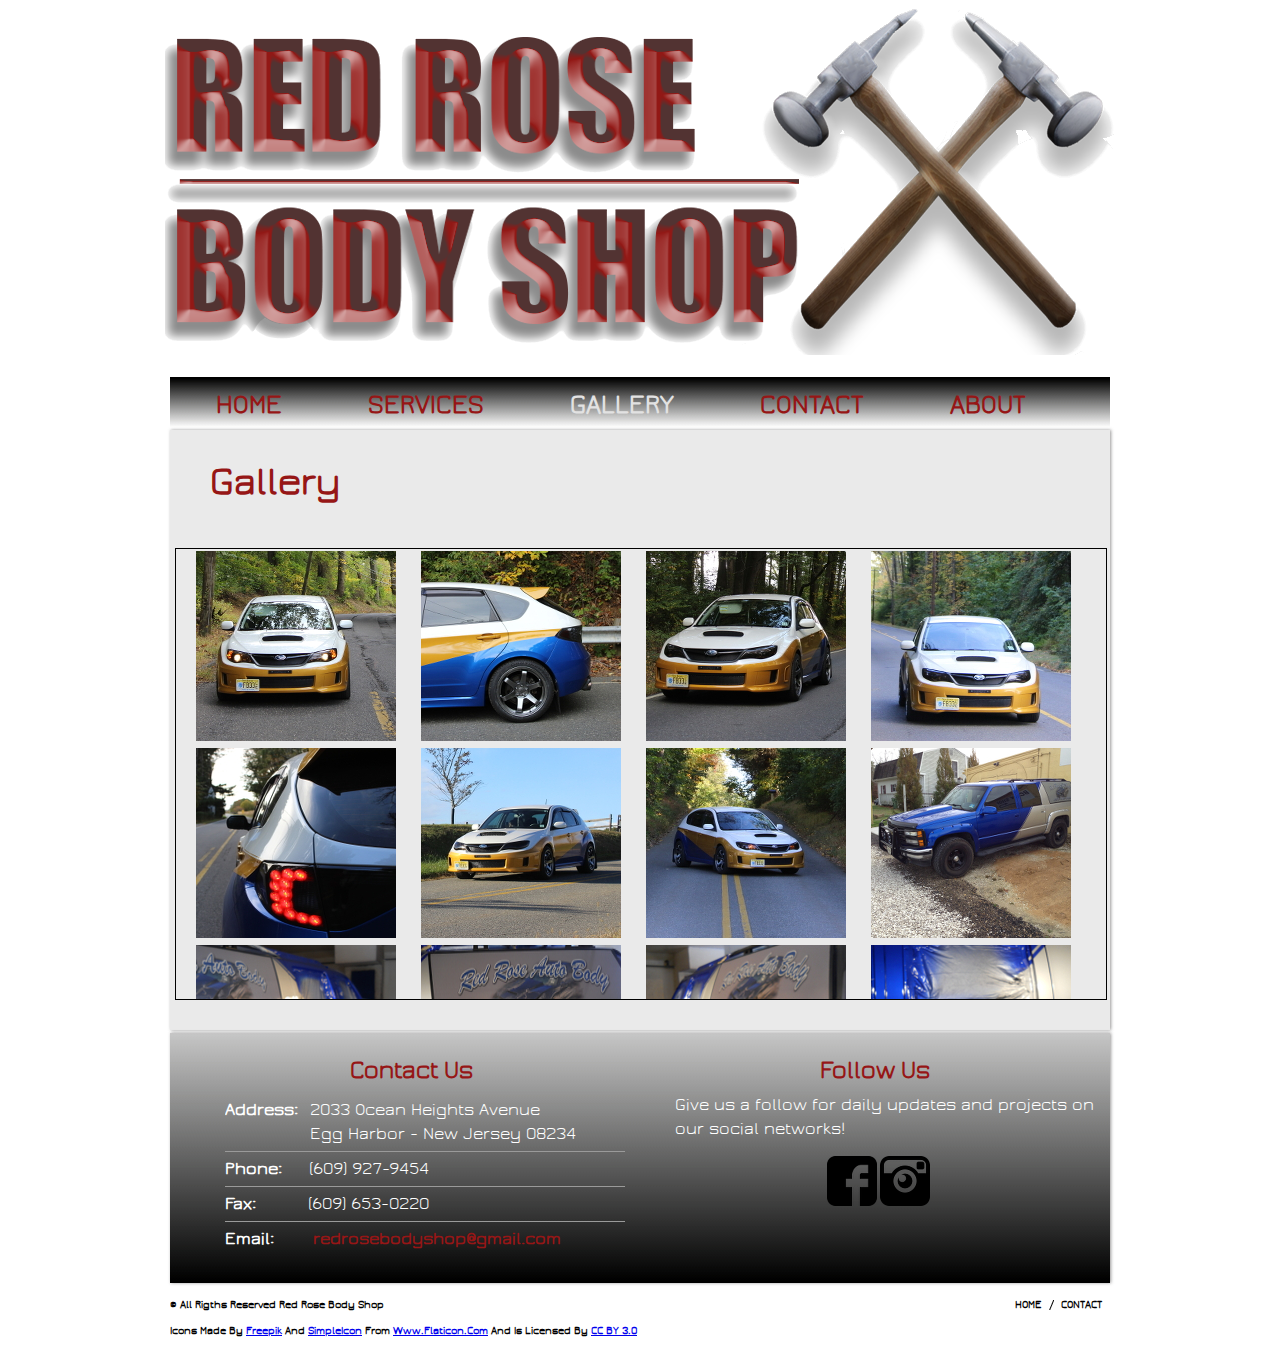
==== gallery.html @ 43d2616f "Initial commit" ====
<!DOCTYPE HTML>
<!--Website Template by freewebsitetemplates.com-->
<!--All code, images, contents that differs from original template is property of Red Rose Body Shop-->
<!--All fonts and icons in this website are used acording to license agreement detailed in footer.-->
<!--Acording license agreement published by freewebsitetemplates.com-->
<!--Copyrigth 2015 - Red Rose Body Shop-->
<html>
<head>
	<meta charset="UTF-8">
	<title>Gallery - Red Rose Body Shop</title>
	<link rel="icon" href="images/roseiconsmall.png" type="image/x-icon">
	<link rel="stylesheet" href="css/stylerrbs.css" type="text/css">
</head>
<body>
	<div id="header">
		<div><a href="index.html" class="logo"><img src="images/header.png" alt=""></a></div>
		<div class="navigation">
			<ul>
				<li><a href="index.html">home</a></li>
				<li>
					<a>services</a>
					<ul>
						<li><a href="spaintbodywork.html">Paint & Body Work</a></li>
						<li><a href="sunibodyframework.html">Uni Body Frame Work</a></li>
						<li><a href="sautorepair.html">Full Auto Repair</a></li>
						<li><a href="sundercoating.html">Undercoating</a></li>
					</ul>
				</li>
				<li class="selected"><a href="gallery.html">gallery</a></li>
				<li><a href="contact.html">contact</a></li>
				<li><a>about</a>
					<ul>
						<li><a href="about.html">about us</a></li>
						<li><a href="team.html">our team</a></li>
					</ul>
				</li>
			</ul>
		</div>
	</div>
	<div id="body">
		<div class="bodygal2"">
			<h1><a>Gallery</a></br></br></h1>
			<div class="gallerycontainer2">
				<a class="thumbnail2" href="#thumb"><img src="gallery/29s.jpg" width="200px" height="190px" border="1" /><span><img src="gallery/29b.jpg" /></span></a>
				<a class="thumbnail2" href="#thumb"><img src="gallery/30s.jpg" width="200px" height="190px" border="1" /><span><img src="gallery/30b.jpg" /></span></a>
				<a class="thumbnail2" href="#thumb"><img src="gallery/31s.jpg" width="200px" height="190px" border="1" /><span><img src="gallery/31b.jpg" /></span></a>
				<a class="thumbnail2" href="#thumb"><img src="gallery/32s.jpg" width="200px" height="190px" border="1" /><span><img src="gallery/32b.jpg" /></span></a>
				<a class="thumbnail2" href="#thumb"><img src="gallery/33s.jpg" width="200px" height="190px" border="1" /><span><img src="gallery/33b.jpg" /></span></a>
				<a class="thumbnail2" href="#thumb"><img src="gallery/34s.jpg" width="200px" height="190px" border="1" /><span><img src="gallery/34b.jpg" /></span></a>
				<a class="thumbnail2" href="#thumb"><img src="gallery/35s.jpg" width="200px" height="190px" border="1" /><span><img src="gallery/35b.jpg" /></span></a>
				<a class="thumbnail2" href="#thumb"><img src="gallery/36s.jpg" width="200px" height="190px" border="1" /><span><img src="gallery/36b.jpg" /></span></a>
				<a class="thumbnail2" href="#thumb"><img src="gallery/37s.jpg" width="200px" height="190px" border="1" /><span><img src="gallery/37b.jpg" /></span></a>
				<a class="thumbnail2" href="#thumb"><img src="gallery/38s.jpg" width="200px" height="190px" border="1" /><span><img src="gallery/38b.jpg" /></span></a>
				<a class="thumbnail2" href="#thumb"><img src="gallery/39s.jpg" width="200px" height="190px" border="1" /><span><img src="gallery/39b.jpg" /></span></a>
				<a class="thumbnail2" href="#thumb"><img src="gallery/40s.jpg" width="200px" height="190px" border="1" /><span><img src="gallery/40b.jpg" /></span></a>
				<a class="thumbnail2" href="#thumb"><img src="gallery/42s.jpg" width="200px" height="190px" border="1" /><span><img src="gallery/42b.jpg" /></span></a>
				<a class="thumbnail2" href="#thumb"><img src="gallery/43s.jpg" width="200px" height="190px" border="1" /><span><img src="gallery/43b.jpg" /></span></a>
				<a class="thumbnail2" href="#thumb"><img src="gallery/44s.jpg" width="200px" height="190px" border="1" /><span><img src="gallery/44b.jpg" /></span></a>
				<a class="thumbnail2" href="#thumb"><img src="gallery/45s.jpg" width="200px" height="190px" border="1" /><span><img src="gallery/45b.jpg" /></span></a>
				<a class="thumbnail2" href="#thumb"><img src="gallery/46s.jpg" width="200px" height="190px" border="1" /><span><img src="gallery/46b.jpg" /></span></a>
				<a class="thumbnail2" href="#thumb"><img src="gallery/47s.jpg" width="200px" height="190px" border="1" /><span><img src="gallery/47b.jpg" /></span></a>
				<a class="thumbnail2" href="#thumb"><img src="gallery/48s.jpg" width="200px" height="190px" border="1" /><span><img src="gallery/48b.jpg" /></span></a>
				<a class="thumbnail2" href="#thumb"><img src="gallery/49s.jpg" width="200px" height="190px" border="1" /><span><img src="gallery/49b.jpg" /></span></a>
				<a class="thumbnail2" href="#thumb"><img src="gallery/1s.jpg" width="200px" height="190px" border="1" /><span><img src="gallery/1b.jpg" /></span></a>
				<a class="thumbnail2" href="#thumb"><img src="gallery/2s.jpg" width="200px" height="190px" border="1" /><span><img src="gallery/2b.jpg" /></span></a>
				<a class="thumbnail2" href="#thumb"><img src="gallery/3s.jpg" width="200px" height="190px" border="1" /><span><img src="gallery/3b.jpg" /></span></a>
				<a class="thumbnail2" href="#thumb"><img src="gallery/4s.jpg" width="200px" height="190px" border="1" /><span><img src="gallery/4b.jpg" /></span></a>
				<a class="thumbnail2" href="#thumb"><img src="gallery/5s.jpg" width="200px" height="190px" border="1" /><span><img src="gallery/5b.jpg" /></span></a>
				<a class="thumbnail2" href="#thumb"><img src="gallery/6s.jpg" width="200px" height="190px" border="1" /><span><img src="gallery/6b.jpg" /></span></a>
				<a class="thumbnail2" href="#thumb"><img src="gallery/7s.jpg" width="200px" height="190px" border="1" /><span><img src="gallery/7b.jpg" /></span></a>
				<a class="thumbnail2" href="#thumb"><img src="gallery/8s.jpg" width="200px" height="190px" border="1" /><span><img src="gallery/8b.jpg" /></span></a>
				<a class="thumbnail2" href="#thumb"><img src="gallery/9s.jpg" width="200px" height="190px" border="1" /><span><img src="gallery/9b.jpg" /></span></a>
				<a class="thumbnail2" href="#thumb"><img src="gallery/10s.jpg" width="200px" height="190px" border="1" /><span><img src="gallery/10b.jpg" /></span></a>
				<a class="thumbnail2" href="#thumb"><img src="gallery/11s.jpg" width="200px" height="190px" border="1" /><span><img src="gallery/11b.jpg" /></span></a>
				<a class="thumbnail2" href="#thumb"><img src="gallery/12s.jpg" width="200px" height="190px" border="1" /><span><img src="gallery/12b.jpg" /></span></a>
				<a class="thumbnail2" href="#thumb"><img src="gallery/13s.jpg" width="200px" height="190px" border="1" /><span><img src="gallery/13b.jpg" /></span></a>
				<a class="thumbnail2" href="#thumb"><img src="gallery/14s.jpg" width="200px" height="190px" border="1" /><span><img src="gallery/14b.jpg" /></span></a>
				<a class="thumbnail2" href="#thumb"><img src="gallery/15s.jpg" width="200px" height="190px" border="1" /><span><img src="gallery/15b.jpg" /></span></a>
				<a class="thumbnail2" href="#thumb"><img src="gallery/16s.jpg" width="200px" height="190px" border="1" /><span><img src="gallery/16b.jpg" /></span></a>
				<a class="thumbnail2" href="#thumb"><img src="gallery/17s.jpg" width="200px" height="190px" border="1" /><span><img src="gallery/17b.jpg" /></span></a>
				<a class="thumbnail2" href="#thumb"><img src="gallery/18s.jpg" width="200px" height="190px" border="1" /><span><img src="gallery/18b.jpg" /></span></a>
				<a class="thumbnail2" href="#thumb"><img src="gallery/19s.jpg" width="200px" height="190px" border="1" /><span><img src="gallery/19b.jpg" /></span></a>
				<a class="thumbnail2" href="#thumb"><img src="gallery/20s.jpg" width="200px" height="190px" border="1" /><span><img src="gallery/20b.jpg" /></span></a>
				<a class="thumbnail2" href="#thumb"><img src="gallery/21s.jpg" width="200px" height="190px" border="1" /><span><img src="gallery/21b.jpg" /></span></a>
				<a class="thumbnail2" href="#thumb"><img src="gallery/22s.jpg" width="200px" height="190px" border="1" /><span><img src="gallery/22b.jpg" /></span></a>
				<a class="thumbnail2" href="#thumb"><img src="gallery/23s.jpg" width="200px" height="190px" border="1" /><span><img src="gallery/23b.jpg" /></span></a>
				<a class="thumbnail2" href="#thumb"><img src="gallery/24s.jpg" width="200px" height="190px" border="1" /><span><img src="gallery/24b.jpg" /></span></a>
				<a class="thumbnail2" href="#thumb"><img src="gallery/25s.jpg" width="200px" height="190px" border="1" /><span><img src="gallery/25b.jpg" /></span></a>
				<a class="thumbnail2" href="#thumb"><img src="gallery/26s.jpg" width="200px" height="190px" border="1" /><span><img src="gallery/26b.jpg" /></span></a>
				<a class="thumbnail2" href="#thumb"><img src="gallery/27s.jpg" width="200px" height="190px" border="1" /><span><img src="gallery/27b.jpg" /></span></a>
				<a class="thumbnail2" href="#thumb"><img src="gallery/28s.jpg" width="200px" height="190px" border="1" /><span><img src="gallery/28b.jpg" /></span></a>
			</div>
		</div>
	</div>
	<div id="footer">
		<div>
			<div class="contact">
				<h3>Contact Us</h3>
				<ul>
					<li><b>address:</b><span>2033 Ocean Heights Avenue</span><span>Egg Harbor - New Jersey 08234</span></li>
					<li><b>phone:</b><span style="padding-left:27px">(609) 927-9454</span></li>
					<li><b>fax:</b><span style="padding-left:52px">(609) 653-0220</span></li>
					<li><b>email:</b><span style="padding-left:34px"><a> redrosebodyshop@gmail.com</a></span></li>
				</ul>
			</div>
			<div class="connect">
				<h3>Follow Us</h3>
				<p>Give us a follow for daily updates and projects on our social networks!</p>
				<ul>
					<a href="https://www.facebook.com/pages/Red-Rose-Body-Shop/309899062452804" class="figure" target="blank"><img src="images/fbb.png" alt=""></a>
					<a href="https://www.instagram.com/redrosebodyshop/" class="figure" target="blank"><img src="images/inb.png" alt=""></a>
				</ul>
			</div>
		</div>
		<div class="section">
			<p>&copy; All rigths reserved Red Rose Body Shop</p>
			<ul>
				<li><a href="index.html">home</a></li>
				<li><a href="contact.html">contact</a></li>
			</ul>
			</br></br>
			<p>Icons made by <a href="http://www.freepik.com" title="Freepik" target="blank">Freepik</a> and <a href="http://www.flaticon.com/authors/simpleicon" title="SimpleIcon" target="blank">SimpleIcon</a> from <a href="http://www.flaticon.com" title="Flaticon" target="blank"> www.flaticon.com</a> and is licensed by <a href="http://creativecommons.org/licenses/by/3.0/" title="Creative Commons BY 3.0" target="blank"> CC BY 3.0</a></p>
		</div>
	</div>
</body>
</html>
---- css/stylerrbs.css ----
/* Website Template by freewebsitetemplates.com
All code, images, contents that differs from original template is property of Red Rose Body Shop
All fonts and icons in this website are used acording to license agreement detailed in footer.
Acording license agreement published by freewebsitetemplates.com
Copyrigth 2015 - Red Rose Body Shop*/

/*@font-face {
	font-family: 'Jura';
	src: url('../fonts/Jura/Jura-Medium.ttf') format('truetype');
}*/
@font-face {
	font-family: 'Jura';
	src: url('../fonts/Jura/Jura-Regular.ttf') format('truetype');
}
body {
	background: url(../images/bgrrbs.jpg) repeat bottom left;
	font-family: 'Jura';
	font-size: 13px;
	font-weight: normal;
	line-height: 1;
	margin: 0;
	min-width: 960px;
	padding: 0;
}
#body .content .section .contact img{
	border: 1px solid #fff;
	padding: 5px;
}
#header {
	margin: 0;
	padding: 5px 0 1px;
}
#header div {
	margin: 0 auto;
	padding: 0;
	width: 960px;
}
#header div:first-child {
	padding: 0 0 22px 0;
	overflow: hidden;
}
#header div a.logo {
	display: block;
	float: left;
	margin: 0;
	padding: 0;
}
#header div a.logo img {
	border: 0;
	display: block;
	margin: 0px 0px 0px 5px;
}
#header div form {
	float: right;
	margin: 34px 10px 0 0;
	overflow: hidden;
	padding: 0;
}
#header div form input {
	background: url(../images/interface.png) no-repeat;
	border: 0;
	display: block;
	float: left;
	height: 24px;
	margin: 0;
	padding: 0;
}
#header div form #search {
	background-position: -228px -411px;
	line-height: 24px;
	padding: 0 0 0 10px;
	width: 208px;
}
#header div form #searchBtn {
	background-position: -446px -411px;
	cursor: pointer;
	width: 43px;
}
#header div form #searchBtn:hover {
	background-position: -492px -411px;
}
#header .navigation {
	width: 940px;
}
#header .navigation > ul:before, #header .navigation > ul:after {
	content: "";
	display: table;
}
#header .navigation > ul:after {
	clear: both;
}
#header .navigation > ul {
	background: url(../images/menutopbar.jpg) repeat-x bottom left;
	margin: 0;
	padding: 0;
}
#header .navigation > ul > li {
	display: block;
	float: left;
	list-style: none;
	margin: 0 40px 0 46px;
	position: relative;
	padding: 0;
}
#header .navigation > ul > li > a {
	color: #961616;
	display: block;
	font-family: 'Jura';
	font-size: 27px;
	font-weight: bold;
	height: 52px;
	line-height: 56px;
	/*margin: 0;
	padding: 0 25px 0 20px;*/
	text-align: center;
	text-transform: uppercase;
	text-decoration: none;
}
#header .navigation > ul > li.selected > a {
	font-family: 'Jura';
	color:#e2e2e2;
}
#header .navigation > ul > li > a:hover {
	color: #e2e2e2;
}
/*#header .navigation > ul > li.booking > a {
	color: #961616;
	font-family: 'Lato-Black';
}
#header .navigation > ul > li.booking > a:hover {
	color: #f3be4b;
}*/
#header .navigation ul ul {
	left: -99999px;
	margin: 0;
	padding: 0;
	position: absolute;
	top: 52px;
	z-index: 5;
}
#header .navigation > ul > li:hover ul {
	left: 0;
}
#header .navigation ul ul li {
	border-top: 1px solid #9A9A9A;
	display: block;
	list-style: none;
	margin: 0;
	padding: 0;
	width: 180px;
}
#header .navigation ul ul li:first-child {
	border: 0;
}
#header .navigation ul ul li a {
	background: #fff;
	color: #961616;
	display: block;
	height: 25px;
	font-family: 'Jura';
	font-size: 15px;
	font-weight: normal;
	line-height: 23px;
	margin: 0;
	padding: 0 14px;
	text-decoration: none;
	text-transform: capitalize;
}
#header .navigation ul ul li a:hover {
	background: #e9e9e9;
	color: #7a7a7a;
}
#body {
	min-height: 600px;
	margin: 0;
	padding: 0 0 1px;
}
/*Class created by Red Rose Body Shop*/
#bodyabout {
	min-height: 450px;
	margin: 0;
	padding: 0 0 1px;
}
/*Class created by Red Rose Body Shop Web Master*/
#body .imgfoot{
	padding: 0 0 0 203px;
	margin: 0 auto;
	box-shadow: 0px 30px 55px 0px rgba(52, 50, 50, 1);
	height: 30px;
}
/*Class created by Red Rose Body Shop Web Master*/
#body imgfoot img{
	padding: 0 0 0 0;
	margin: 0 0 0 0;
}
#body .header {
	-webkit-box-shadow: 1px 0px 3px rgba(52, 50, 50, 0.5);
	-moz-box-shadow: 1px 0px 3px rgba(52, 50, 50, 0.5);
	box-shadow: 1px 0px 3px rgba(52, 50, 50, 0.5);
	background: #fff;
	margin: 0 auto 0px;
	padding: 0;
	width: 940px;
}
#body .header ul {
	background: url(../images/headbar1.jpg) repeat-x bottom left;
	margin: 0;
	overflow: hidden;
	padding: 10px 0 15px 0;
}
#body .header ul li {
	float: left;
	list-style: none;
	margin: 0 0 0 20px;
	overflow: hidden;
	padding: 0;
	width: 300px;
}
#body .header ul li:first-child {
	margin: 0;
}
#body .header ul li .figure {
	display: block;
	float: left;
	margin: 2px 18px 0 7px;
	padding: 0;
}
#body .header ul li .figure:hover {
	opacity: 0.8;
}
#body .header ul li img {
	border: 0;
	display: block;
	margin: 0 95px;
	padding: 0;
}
#body .header ul li div {
	float: left;
	margin: 0;
	padding: 10px 10px 0 18px;
	width: 280px;
}
#body .header ul li div h3 {
	color: #ffffff;
	/*font-family: 'Lato-Light';*/
	font-family: 'Jura';
	font-size: 24px;
	font-weight: normal;
	margin: 0;
	padding: 0 0 14px;
	text-transform: capitalize;
}
#body .header ul li div h3 a {
	color: #961616;
	text-decoration: none;
	font-weight: bold;
}
#body .header ul li div h3 a:hover {
	color: #fff;
}
#body .header ul li div p {
	color: #fff;
	font-family: 'PT_Sans-Web-Regular';
	font-family: 'Jura';
	font-size: 16px;
	font-weight: normal;
	line-height: 24px;
	margin: 0;
	padding: 0;
}
#body .header ul li div p a {
	color: #7a7a7a;
	text-decoration: underline;
}
#body .header ul li div p a:hover {
	color: #4c4c4c;
}
#body .body {
	-webkit-box-shadow: 1px 0px 3px rgba(52, 50, 50, 0.5);
	-moz-box-shadow: 1px 0px 3px rgba(52, 50, 50, 0.5);
	box-shadow: 1px 0px 3px rgba(52, 50, 50, 0.5);
	background: #fff;
	margin: 0 auto 0px;
	overflow: hidden;
	padding: 0;
	width: 940px;
}
/*Class Created by Red Rose Body Shop Web Master*/
#body .bodygal {
	-webkit-box-shadow: 1px 0px 3px rgba(52, 50, 50, 0.5);
	-moz-box-shadow: 1px 0px 3px rgba(52, 50, 50, 0.5);
	box-shadow: 1px 0px 3px rgba(52, 50, 50, 0.5);
	background: rgba(216, 216, 216, 0.53);
	margin: 0 auto 1px;
	overflow: hidden;
	padding: 0;
	width: 940px;
	min-height: 600px;
	height: auto !important;
}
/*Class Created by Red Rose Body Shop Web Master*/
#body .bodygal2 {
	-webkit-box-shadow: 1px 0px 3px rgba(52, 50, 50, 0.5);
	-moz-box-shadow: 1px 0px 3px rgba(52, 50, 50, 0.5);
	box-shadow: 1px 0px 3px rgba(52, 50, 50, 0.5);
	background: rgba(216, 216, 216, 0.53);
	margin: 0 auto 1px;
	overflow: hidden;
	padding: 0;
	width: 940px;
	min-height: 600px;
	height: auto !important;
}
/*Class Created by Red Rose Body Shop Web Master*/
#body .bodygal3 {
	-webkit-box-shadow: 1px 0px 3px rgba(52, 50, 50, 0.5);
	-moz-box-shadow: 1px 0px 3px rgba(52, 50, 50, 0.5);
	box-shadow: 1px 0px 3px rgba(52, 50, 50, 0.5);
	background: rgba(216, 216, 216, 0.53);
	margin: 0 auto 1px;
	overflow: hidden;
	padding: 0;
	width: 940px;
	min-height: 600px;
	height: auto !important;
}
/*Class Created by Red Rose Body Shop Web Master*/
#body .bodygal div {
	margin: 20px 0 10px 140px;
	width: 800px;
	min-height: 215px;
}
/*Class Created by Red Rose Body Shop Web Master*/
#body .bodygal2 div {
	margin: 20px 5px 10px 5px;
	width: 930px;
	height: 450px;
	border: 1px solid #000;
	overflow-y: scroll;
}
/*Class Created by Red Rose Body Shop Web Master*/
#body .bodygal3 div {
	margin: 20px 0 10px 140px;
	width: 800px;
	min-height: 215px;
}
/*Class Created by Red Rose Body Shop Web Master*/
#body .bodygal h1{
	padding: 15px 80px 0 80px;
}
/*Class Created by Red Rose Body Shop Web Master*/
#body .bodygal2 h1{
	padding: 15px 40px 0 40px;
}
/*Class Created by Red Rose Body Shop Web Master*/
#body .bodygal3 h1{
	padding: 15px 80px 0 80px;
}
/*Class Created by Red Rose Body Shop Web Master*/
#body .bodygal h1 img{
	padding: 10px 0 0 45px;
}
/*Class Created by Red Rose Body Shop Web Master*/
#body .bodygal2 h1 img{
	padding: 10px 0 0 10px;
}
/*Class Created by Red Rose Body Shop Web Master*/
#body .bodygal3 h1 img{
	padding: 10px 0 0 80px;
}
/*Class Created by Red Rose Body Shop Web Master*/
#body .bodygal h1 a{
	font-family: 'Jura';
	font-size: 40px;
	color: #961616;
	font-weight: bold;
	text-transform: capitalize;
}
#body .bodygal2 h1 a{
	font-family: 'Jura';
	font-size: 40px;
	color: #961616;
	font-weight: bold;
	text-transform: capitalize;
}
/*Class Created by Red Rose Body Shop Web Master*/
#body .bodygal3 h1 a{
	font-family: 'Jura';
	font-size: 40px;
	color: #961616;
	font-weight: bold;
	text-transform: capitalize;
}
#body .bodygal h1 a1{
	/*font-family: 'Lato-Light';*/
	font-family: 'Jura';
	font-size: 20px;
	color: #961616;
	font-weight: bold;
	text-transform: capitalize;
}
/*Class Created by Red Rose Body Shop Web Master*/
#body .bodygal h1 span{
	font-family: 'Jura';
	font-size: 18px;
	color: #000000;
	font-weight: bold;
	line-height: 19px;
	margin: 0;
	padding: 0 0px;
}
/*Class Created by Red Rose Body Shop Web Master*/
#body .bodygal h1 span2{
	font-family: 'Jura';
	font-size: 30px;
	color: #000000;
	font-weight: normal;
	line-height: 0px;
	margin: 0;
	padding: 0 0 0 35px;
}
/*Class Created by Red Rose Body Shop Web Master*/
#body .bodygal3 h1 span{
	font-family: 'Jura';
	font-size: 18px;
	color: #000000;
	font-weight: bold;
	line-height: 19px;
	margin: 0;
	padding: 0 0px;
}
/*Class Created by Red Rose Body Shop Web Master*/
#body .bodygal3 h1 span2{
	font-family: 'Jura';
	font-size: 30px;
	color: #000000;
	font-weight: bold;
	line-height: 19px;
	margin: 0 0 0 30px;
	padding: 0 0 0 0;
}
/* Class Created by Red Rose Body Shop Web Master*/
#body .bodyvid {
	-webkit-box-shadow: 1px 0px 3px rgba(52, 50, 50, 0.5);
	-moz-box-shadow: 1px 0px 3px rgba(52, 50, 50, 0.5);
	box-shadow: 1px 0px 3px rgba(52, 50, 50, 0.5);
	background: rgba(216, 216, 216, 0.53);
	margin: 0 auto 1px;
	overflow: hidden;
	padding: 0;
	width: 940px;
	min-height: 598px;
}
/*Class Created by Red Rose Body Shop Web Master*/
#body .bodyvid div {
	margin: 25px 10px 0 69px;
	padding: 0 0 0 0;
	width: 940px;
}
/*Class Created by Red Rose Body Shop Web Master*/
#body .bodyvid h1{
	padding: 15px 80px 0 80px;
}
/*Class Created by Red Rose Body Shop Web Master*/
#body .bodyvid h1 img{
	padding: 7px 0 0 42px;
}
/*Class Created by Red Rose Body Shop Web Master*/
#body .bodyvid h1 a{
	/*font-family: 'Lato-Light';*/
	font-family: 'Jura';
	font-size: 40px;
	color: #961616;
	font-weight: bold;
	text-transform: capitalize;
}
#body .bodyvid h1 a1{
	font-family: 'Jura';
	font-size: 25px;
	color: #961616;
	font-weight: bold;
	text-transform: capitalize;
}
/*Class Created by Red Rose Body Shop Web Master*/
#body .bodyvid h1 span{
	font-family: 'Jura';
	font-size: 16px;
	color: #000000;
	font-weight: bold;
	line-height: 25px;
	margin: 0;
	padding: 0 0px;
}

#body .body img {
	display: block;
	float: left;
	margin: 0;
	padding: 0;
}

#body .body ul img {
	display: block;
	float: left;
	margin: 0;
	padding: 7px;
}

#body .body div {
	float: left;
	margin: 0;
	/*padding: 59px 38px 0 0;*/
	padding: 0 0 0 0;
	/*width: 462px;*/
	width: 940px;
}
#body .body div1 {
	float: left;
	margin: 0;
	padding: 59px 38px 0 0;
	width: 462px;
}
#body .body div h1 {
	color: #7a7a7a;
	font-family: 'Coda-Heavy';
	font-size: 62px;
	font-weight: normal;
	line-height: 60px;
	margin: 0;
	padding: 0 0 25px;
	text-align: right;
	text-transform: uppercase;
}
#body .body div h1 span {
	display: block;
	font-size: 38px;
	margin: 0;
	padding: 0;
}
#body .body div p {
	color: #7a7a7a;
	font-family: 'PT_Sans-Web-Regular';
	font-size: 13px;
	font-weight: normal;
	margin: 0;
	line-height: 24px;
	padding: 0 0 38px 14px;
	text-align: right;
}
#body .body div p a {
	color: #fcac00;
	text-decoration: none;
}
#body .body div p a:hover {
	color: #f3be4b;
}
#body .body div > a {
	background: url(../images/interface.png) no-repeat 0 -530px;
	color: #fff;
	display: block;
	font-family: 'Lato-Black';
	font-size: 24px;
	font-weight: normal;
	height: 50px;
	line-height: 50px;
	margin: 0 0 0 60px;
	padding: 0;
	text-align: center;
	text-decoration: none;
	text-transform: uppercase;
	width: 402px;
}
#body .body div > a:hover {
	background-position: 0 -585px;
}
#body .footer {
	background: url(../images/botbar1.jpg) repeat-x bottom left;
	-webkit-box-shadow: 0px -1px 3px rgba(50, 50, 52, 0.5);
	-moz-box-shadow: 0px -1px 3px rgba(50, 50, 52, 0.5);
	box-shadow: 0px -1px 3px rgba(50, 50, 52, 0.5);
	margin: 0;
	padding: 0 0 0 0;
}
#body .footer > div {
	margin: 0 auto;
	padding: 0 0 0 0;
	width: 1300px;
}
#body .footer div h2 {
	background: url(../images/horbared.jpg) repeat-x 0 12px;
	color: #961616;
	font-family: 'Lato-Black';
	font-size: 21px;
	font-weight: normal;
	margin: 0;
	padding: 0 0 10px;
	text-align: center;
	text-transform: capitalize;
}
#body .footer div h2 span {
	background: #e9e9e9;
	display: inline;
	margin: 0;
	padding: 0 10px;
}
#body .footer div ul {
	margin: 0 auto;
	overflow: hidden;
	padding: 0 0 0 145px;
}
#body .footer div ul li {
	float: left;
	list-style: none;
	margin: 0 auto;
	overflow: hidden;
	padding: 25px 0 25px 0;
	width: 550px;
}
#body .footer div ul li .figure {
	display: block;
	float: left;
	margin: 0;
	padding: 0;
}
#body .footer div ul li .figure:hover {
	opacity: 0.8;
}
#body .footer div ul li img {
	border: 0;
	display: block;
	margin: 0;
	padding: 0;
}
#body .footer div ul li div {
	float: left;
	margin: 0 0 0 0;
	padding: 0 0 0 0;
	width: 400px;
}
#body .footer div ul li div h3 {
	color: #7a7a7a;
	font-family: 'Jura';
	font-size: 30px;
	font-weight: normal;
	margin: 0 0 0 0;
	padding: 0 0 0 15px;
	text-transform: capitalize;
}
#body .footer div ul li div h3 a {
	font-weight: bold;
	color: #961616;
	text-decoration: none;
}
#body .footer div ul li div h3 a:hover {
	color: #fff;
}
#body .footer div ul li div p {
	color: #fff;
	font-family: 'Jura';
	font-size: 15px;
	font-weight: normal;
	line-height: 24px;
	margin: 0;
	padding: 0 0 0 20px;
}
#body .footer div ul li div p a {
	color: #7a7a7a;
	text-decoration: underline;
}
#body .footer div ul li div p a:hover {
	color: #4c4c4c;
}
#body .content {
	-webkit-box-shadow: 1px 0px 3px rgba(52, 50, 50, 0.5);
	-moz-box-shadow: 1px 0px 3px rgba(52, 50, 50, 0.5);
	box-shadow: 1px 0px 3px rgba(52, 50, 50, 0.5);
	background: rgba(216, 216, 216, 0.53) url(../images/shadow.png) no-repeat 610px center;
	margin: 0 auto;
	min-height: 610px;
	overflow: hidden;
	padding: 0;
	width: 940px;
}
#body .content .section {
	float: left;
	margin: 20px 0 0 0;
	padding: 0 0 5px 0;
	width: 605px;
}
#body .content .section p {
	color: #000000;
	line-height: 24px;
	font-weight: normal;
	font-size: 17px;
	margin: 0;
	padding: 0;
}
#body .content .section p a {
	color: #7a7a7a;
	text-decoration: underline;
}
#body .content .section p a:hover {
	color: #4c4c4c;
}
#body .content .section .breadcrumb {
	background: url(../images/border.png) repeat-x bottom left;
	margin: 0 0 20px 38px;
	overflow: hidden;
	padding: 26px 0 23px;
	width: 560px;
}
#body .content .section .breadcrumb span {
	color: #7a7a7a;
	display: block;
	float: left;
	font-size: 12px;
	margin: 0;
	padding: 2px 0 0;
}
#body .content .section .breadcrumb ul {
	float: left;
	margin: 0;
	overflow: hidden;
	padding: 0;
}
#body .content .section .breadcrumb ul li {
	background: url(../images/separator2.png) no-repeat center left;
	display: block;
	float: left;
	list-style: none;
	margin: 0;
	padding: 0;
}
#body .content .section .breadcrumb ul li:first-child {
	background: none;
}
#body .content .section .breadcrumb ul li a {
	color: #fcac00;
	display: block;
	font-size: 12px;
	margin: 0;
	padding: 2px 5px 3px 10px;
	text-decoration: none;
	text-transform: capitalize;
}
#body .content .section .breadcrumb ul li a:hover {
	color: #f3be4b;
}
#body .content .section div h2 {
	color: #961616;
	font-family: 'Jura';
	font-size: 40px;
	font-weight: bold;
	margin: 0 0 0 15px;
	padding: 0;
	text-transform: capitalize;
}
#body .content .section div span {
	color: #000000;
	font-family: 'Jura';
	font-size: 18px;
	font-weight: bold;
	line-height: 2;
	margin: 0 0 0 15px;
	padding: 0 0 0 0;
}
#body .content .section div a {
	color: #961616;
	font-weight: bold;
	font-size: 25px;
	margin: 45px 0 0 15px;
}
#body .content .section .company {
	margin: 0;
	padding: 0 40px;
}
#body .content .section .company div {
	margin: 0;
	overflow: hidden;
	padding: 25px 0 0 15px;
}
#body .content .section .company div img {
	background: #fff;
	border: 1px solid #dfdfdf;
	display: block;
	float: left;
	margin: 0 30px 0 0;
	padding: 4px;
}
#body .content .section div h3 {
	color: #7a7a7a;
	/*font-family: 'Lato-Light';*/
	font-family: 'Jura';
	font-size: 18px;
	font-weight: normal;
	line-height: 24px;
	margin: 0;
	padding: 0;
	text-transform: capitalize;
}
#body .content .section .company > h3 {
	padding: 25px 0 15px;
}
#body .content .section .company div h3 {
	padding: 0 0 15px;
}
#body .content .section .company > p {
	padding: 0 0 20px;
}
#body .content .section .team {
	margin: 0;
	padding: 0;
}
#body .content .section .team h2 {
	padding: 40px 0 0 0;
}
#body .content .section .team div {
	margin: 0;
	overflow: hidden;
	padding: 25px 10px 20px 10px;
}
#body .content .section .team h3 a {
	color: #961616;
	font-weight: bold;
	text-decoration: none;
	margin: 0 0 0 0;
}
#body .content .section .team h3 a:hover {
	color: #fcac00;
}
#body .content .section .team a.figure {
	display: block;
	margin: 0;
	padding: 0;
}
#body .content .section .team a.figure:hover {
	opacity: 0.8;
}
#body .content .section .team a.figure img {
	border: 1px solid #ffffff;
	display: block;
	padding: 5px;
}
#body .content .section .team div a.figure {
	float: left;
	margin: 0 15px 0 0;
}
#body .content .section .team span {
	color: #000000;
	display: block;
	font-family: 'Jura';
	font-size: 17px;
	font-weight: bold;
	margin: 0;
	padding: 10px 0 2px 0;
}
#body .content .section .team ul {
	margin: 0;
	overflow: hidden;
	padding: 0
}
#body .content .section .team ul li {
	display: block;
	float: left;
	list-style: none;
	margin: 0 0 0 40px;
	padding: 0;
	width: 262px;
}
#body .content .section .team ul li a.figure {
	margin: 0 0 15px;
}
#body .content .section .gallery {
	margin: 0;
	padding: 0;
}
#body .content .section .gallery h2 {
	padding: 20px 0 0 40px;
}
#body .content .section .gallery ul {
	margin: 0;
	overflow: hidden;
	padding: 25px 0 0;
}
#body .content .section .gallery ul li {
	display: block;
	float: left;
	list-style: none;
	margin: 0 0 0 40px;
	padding: 0 0 20px;
	width: 262px;
}
#body .content .section .gallery ul li h4 {
	color: #7a7a7a;
	font-family: 'Lato-Light';
	font-size: 18px;
	font-weight: normal;
	margin: 0;
	padding: 0 0 15px;
	text-transform: capitalize;
}
#body .content .section .gallery ul li h4 a {
	color: #7a7a7a;
	text-decoration: none;
}
#body .content .section .gallery ul li h4 a:hover {
	color: #fcac00;
}
#body .content .section .gallery a.figure {
	display: block;
	margin: 0 0 15px;
	padding: 0;
}
#body .content .section .gallery a.figure:hover {
	opacity: 0.8;
}
#body .content .section .gallery a.figure img {
	border: 1px solid #dfdfdf;
	display: block;
	padding: 5px;
}
#body .content .section .gallery > a.figure {
	margin: 25px 0 10px 40px;
}
#body .content .section .gallery div {
	margin: 0;
	overflow: hidden;
	padding: 0 40px;
}
#body .content .section .gallery div span {
	display: block;
	float: left;
	margin: 0;
	overflow: hidden;
}
#body .content .section .gallery div span span {
	color: #7a7a7a;
	display: block;
	height: 18px;
	line-height: 18px;
	padding: 0 10px;
}
#body .content .section .gallery div > span {
	padding: 6px 0 0;
	width: 75px;
}
#body .content .section .gallery div span a {
	background: url(../images/interface.png) no-repeat;
	display: block;
	float: left;
	height: 18px;
	margin: 0;
	padding: 0;
	text-indent: -99999px;
	width: 18px;
}
#body .content .section .gallery div span a.prev {
	background-position: 0 -120px;
}
#body .content .section .gallery div span a.prev:hover {
	background-position: -24px -120px;
}
#body .content .section .gallery div span a.next {
	background-position: 0 -151px;
}
#body .content .section .gallery div span a.next:hover {
	background-position: -24px -151px;
}
#body .content .section .gallery div p {
	float: right;
	padding: 0;
	width: 440px;
}
#body .content .section .testimonials {
	margin: 0;
	overflow: hidden;
	padding: 0 40px;
}
#body .content .section .testimonials h2 {
	clear: both;
	margin: 0 0 10px;
}
#body .content .section .testimonials div {
	background: url(../images/bg-sidebar.png) repeat-y;
	float: left;
	margin: 0;
	padding: 0;
	width: 266px;
}
#body .content .section .testimonials div form {
	background: url(../images/bg-sidebar-bottom.png) no-repeat bottom left;
	margin: 0;
	padding: 0 0 27px;
}
#body .content .section .testimonials div form span {
	background: url(../images/bg-sidebar-top.png) no-repeat top left;
	color: #7a7a7a;
	display: block;
	font-family: 'Lato-Light';
	font-size: 18px;
	font-weight: normal;
	margin: 0;
	padding: 20px 21px;
	text-transform: capitalize;
}
#body .content .section .testimonials div form label {
	color: #7a7a7a;
	display: block;
	font-family: 'PT_Sans-Web-Regular';
	font-size: 13px;
	font-weight: normal;
	margin: 0;
	padding: 0 23px 0 21px;
	text-transform: capitalize;
}
#body .content .section .testimonials div form input {
	background: url(../images/interface.png) no-repeat 0 -411px;
	border: 0;
	color: #7a7a7a;
	display: block;
	font-family: 'PT_Sans-Web-Regular';
	font-size: 13px;
	font-weight: normal;
	height: 24px;
	line-height: 24px;
	margin: 7px 0 20px;
	padding: 0 5px;
	width: 211px;
}
#body .content .section .testimonials div form label textarea {
	background: url(../images/interface.png) no-repeat -425px -179px;
	border: 0;
	color: #7a7a7a;
	display: block;
	font-family: 'PT_Sans-Web-Regular';
	font-size: 13px;
	font-weight: normal;
	height: 204px;
	margin: 7px 0 11px;
	overflow: auto;
	padding: 10px 5px;
	width: 211px;
	resize: none;
}
#body .content .section .testimonials div form #submitBtn {
	background-position: -276px -476px;
	cursor: pointer;
	height: 31px;
	margin: 0 0 0 21px;
	padding: 0;
	width: 220px;
}
#body .content .section .testimonials div form #submitBtn:hover {
	background-position: -407px -604px;
}
#body .content .section .testimonials ul {
	display: block;
	float: left;
	margin: 0;
	padding: 0;
	width: 294px;
}
#body .content .section .testimonials ul li {
	background: url(../images/border2.gif) no-repeat top right;
	list-style: none;
	margin: 0;
	padding: 25px 0 29px;
}
#body .content .section .testimonials ul li:first-child {
	background: none;
	padding: 11px 0 29px;
}
#body .content .section .testimonials ul li p {
	background: url(../images/icons.png) no-repeat 12px -200px;
	padding: 0 0 0 37px;
}
#body .content .section .testimonials ul li span {
	color: #7a7a7a;
	display: block;
	margin: 0;
	padding: 16px 0 0 37px;
	text-transform: capitalize;
}
#body .content .section .testimonials ul li span b {
	display: block;
	font-family: 'PT_Sans-Web-Bold';
	font-size: 13px;
	font-weight: normal;
	margin: 0;
	padding: 0 0 15px;
}
#body .content .section .services {
	margin: 0;
	padding: 0 40px;
}
#body .content .section .services ul {
	margin: 0;
	padding: 25px 0 0;
}
#body .content .section .services ul li {
	list-style: none;
	margin: 0;
	overflow: hidden;
	padding: 0 0 24px;
}
#body .content .section .services ul li a.figure {
	display: block;
	float: left;
	margin: 5px 0 0;
	padding: 0;
}
#body .content .section .services ul li a.figure:hover {
	opacity: 0.8;
}
#body .content .section .services ul li a.figure img {
	border: 1px solid #dfdfdf;
	display: block;
	padding: 5px;
}
#body .content .section .services ul li div {
	float: left;
	margin: 0;
	padding: 0 0 0 39px;
	width: 339px;
}
#body .content .section .services ul li div h3 {
	padding: 0 0 15px;
}
#body .content .section .promo {
	margin: 0;
	padding: 0;
}
#body .content .section .promo h2 {
	padding: 0 0 0 40px;
}
#body .content .section .promo ul {
	margin: 0;
	overflow: hidden;
	padding: 25px 0 0;
}
#body .content .section .promo ul li {
	display: block;
	float: left;
	list-style: none;
	margin: 0 0 0 40px;
	padding: 0;
	width: 266px;
}
#body .content .section .promo ul li a {
	display: block;
	margin: 0;
	padding: 0;
}
#body .content .section .promo ul li a:hover {
	opacity: 0.8;
}
#body .content .section .promo ul li a img {
	border: 0;
}
#body .content .section .contact, #body .content .section .booking {
	margin: 0;
	padding: 15px 0 0 10px;
	width: 605px;
}
#body .content .section .contact h2, #body .content .section .booking h2 {
	padding: 0 0 25px;
}
#body .content .section .contact form {
	margin: 0;
	padding: 24px 0 0;
}
#body .content .section .contact form label {
	margin: 0;
	padding: 0;
}
#body .content .section .contact form label span {
	color: #7a7a7a;
	display: block;
	font-family: 'PT_Sans-Web-Regular';
	font-size: 13px;
	font-weight: normal;
	margin: 0;
	padding: 10px 0;
	text-transform: capitalize;
}
#body .content .section .contact form input {
	background: url(../images/interface.png) no-repeat 0 -353px;
	border: 0;
	color: #7a7a7a;
	display: block;
	font-family: 'PT_Sans-Web-Regular';
	font-size: 13px;
	font-weight: normal;
	height: 24px;
	line-height: 24px;
	margin: 0;
	padding: 0 5px;
	width: 331px;
}
#body .content .section .contact form #send {
	background-position: -453px -440px;
	height: 31px;
	margin: 18px 0 0;
	padding: 0;
	width: 164px;
}
#body .content .section .contact form #send:hover {
	background-position: -407px -531px;
}
#body .content .section .contact form textarea {
	background: url(../images/interface.png) no-repeat 0 -179px;
	border: 0;
	color: #7a7a7a;
	height: 159px;
	margin: 0;
	overflow: auto;
	padding: 5px;
	resize: none;
	width: 408px;
}
/*#body .content .section .booking form {
	margin: 0;
	padding: 0 0 25px;
}
#body .content .section .booking form h4 {
	color: #7a7a7a;
	font-family: 'Lato-Light';
	font-size: 18px;
	font-weight: normal;
	margin: 0;
	padding: 25px 0 5px;
	text-transform: capitalize;
}
#body .content .section .booking form label, #body .content .section .booking form input, #body .content .section .booking form span, #body .content .section .booking form textarea, #body .content .section .booking form select {
	color: #7a7a7a;
	display: block;
	font-family: 'PT_Sans-Web-Regular';
	font-size: 13px;
	font-weight: normal;
	margin: 0;
	padding: 0;
}
#body .content .section .booking form span {
	line-height: 24px;
	padding: 10px 0 5px;
	text-transform: capitalize;
}
#body .content .section .booking form input {
	background: url(../images/interface.png) no-repeat;
	border: 0;
	height: 24px;
	line-height: 24px;
	padding: 0 5px;
}
#body .content .section .booking form div {
	margin: 0;
	overflow: hidden;
	padding: 0;
}
#body .content .section .booking form div div {
	float: left;
	min-height: 37px;
	width: 260px;
}
#body .content .section .booking form label {
	float: left;
}
#body .content .section .booking .form1 input {
	background-position: 0 -382px;
	width: 250px;
}
#body .content .section .booking .form2 div input {
	background-position: -277px -382px;
	width: 110px;
}
#body .content .section .booking form #confirm2 {
	width: 260px;
}
#body .content .section .booking form #confirm2 span {
	padding: 49px 0 5px;
}
#body .content .section .booking form #confirm {
	background-position: 0 -382px;
	width: 250px;
}
#body .content .section .booking form #city, #body .content .section .booking form #state {
	background: url(../images/interface.png) no-repeat -277px -382px;
	border: 0;
	height: 24px;
	width: 120px;
}
#body .content .section .booking form #schedule {
	background: url(../images/interface.png) no-repeat 0 -382px;
	border: 0;
	height: 24px;
	width: 260px;
}
#body .content .section .booking form textarea {
	background: url(../images/interface.png) no-repeat -85px -1px;
	border: 0;
	height: 158px;
	overflow: auto;
	padding: 5px;
	resize: none;
	width: 550px;
}
#body .content .section .booking form #fname, #body .content .section .booking form #email3, #body .content .section .booking form #address1, #body .content .section .booking form #address2, #body .content .section .booking .form2 div {
	margin: 0 40px 0 0;
}
#body .content .section .booking form #city, #body .content .section .booking form #brand, #body .content .section .booking form #year {
	margin: 0 20px 0 0;
}
#body .content .section .booking form #send2 {
	background-position: -453px -440px;
	height: 31px;
	margin: 19px 0 0;
	padding: 0;
	width: 164px;
}
#body .content .section .booking form #send2:hover {
	background-position: -407px -531px;
}*/
#body .content .sidebar {
	float: left;
	margin: 0 5px 0 0;
	padding: 91px 0 0 0;
	width: 320px;
}
#body .content .sidebar div {
	margin: 0;
	padding: 0;
}
#body .content .sidebar div ul {
	margin: 0;
	padding: 0;
}
#body .content .sidebar div ul li {
	list-style: none;
	margin: 0;
	padding: 0;
}
#body .content .sidebar .navigation {
	margin: 0 0 10px;
}
#body .content .sidebar .navigation ul li a {
	background: url(../images/bg-sidebar-nav.gif) no-repeat top center;
	color: #fcac00;
	display: block;
	font-family: 'PT_Sans-Web-Regular';
	font-size: 13px;
	font-weight: normal;
	height: 42px;
	line-height: 42px;
	margin: -4px 0 0;
	padding: 0 40px;
	text-decoration: none;
	text-transform: capitalize;
	width: 220px;
}
#body .content .sidebar .navigation ul li:first-child a {
	background: none;
}
#body .content .sidebar .navigation ul li.selected a {
	background: url(../images/bg-sidebar-nav-selected.png) no-repeat left top;
}
#body .content .sidebar .navigation ul li a:hover {
	color: #f3be4b;
}
#body .content .sidebar div h3 {
	color: #7a7a7a;
	font-family: 'Lato-Light';
	font-size: 18px;
	font-weight: normal;
	height: 60px;
	line-height: 60px;
	margin: 0;
	padding: 0;
	text-transform: capitalize;
}
#body .content .sidebar .navigation h3 {
	height: 25px;
	line-height: 25px;
	padding: 0 0 10px 39px;
}
#body .content .sidebar .post {
	background: url(../images/bg-sidebar.png) repeat-y;
	margin: 0 0 24px 18px;
	width: 266px;
}
#body .content .sidebar .post h3 {
	background: url(../images/bg-sidebar-top.png) no-repeat top left;
	height: 50px;
	padding: 0 20px 0 23px;
}
#body .content .sidebar .post ul {
	background: url(../images/bg-sidebar-bottom.png) no-repeat bottom left;
	padding: 0 23px 10px 21px;
}
#body .content .sidebar .post ul li {
	background: url(../images/bg-sidebar-nav.gif) no-repeat top center;
	overflow: hidden;
	padding: 5px 0;
}
#body .content .sidebar .post ul li:first-child {
	background: none;
}
#body .content .sidebar .post ul li a.figure {
	display: block;
	float: left;
	margin: 8px 10px 0 0;
	padding: 0;
}
#body .content .sidebar .post ul li a.figure:hover {
	opacity: 0.8;
}
#body .content .sidebar .post ul li a.figure img {
	border: 1px solid #dfdfdf;
	display: block;
}
#body .content .sidebar .post ul li div {
	float: left;
	margin: 0;
	padding: 0;
	width: 162px;
}
#body .content .sidebar .post ul li div span {
	display: block;
	margin: 0;
	padding: 0;
}
#body .content .sidebar .post ul li div span a {
	color: #fcac00;
	line-height: 24px;
	text-decoration: none;
}
#body .content .sidebar .post ul li div span a:hover {
	text-decoration: underline;
}
#body .content .sidebar .post ul li div p {
	color: #7a7a7a;
	line-height: 24px;
	margin: 0;
	padding: 0;
}
#body .content .sidebar .post ul li div p a {
	color: #fcac00;
}
#body .content .sidebar .post ul li div p a:hover {
	color: #f3be4b;
}
#body .content .sidebar .contact {
	/*background: url(../images/bg-sidebar.png) repeat-y;*/
	margin: -10px 0 24px 20px;
	width: 350px;
}
#body .content .sidebar .contact div {
	/*background: url(../images/bg-sidebar-top.png) no-repeat top left;*/
	margin: 0;
	padding: 20px 0 15px 20px;
}
#body .content .sidebar .contact div a {
	display: block;
}
#body .content .sidebar .contact div a:hover {
	opacity: 0.8;
}
#body .content .sidebar .contact div img {
	border: 1px solid #ffffff;
	display: block;
	padding: 5px;
}
#body .content .sidebar .contact h3 {
	background: url(../images/bg-sidebar-top.png) no-repeat top left;
	height: 50px;
	padding: 0 20px 0 23px;
}
#body .content .sidebar div h4 {
	color: #961616;
	font-family: 'Jura';
	font-size: 25px;
	font-weight: bold;
	height: 50px;
	line-height: 50px;
	margin: 0;
	padding: 0 0 0 2px;
	text-transform: capitalize;
}
#body .content .sidebar .contact ul {
	background: url(../images/bg-sidebar-bottom.png) no-repeat bottom left;
	padding: 0 0 15px 5px;
	width: 350px;
}
#body .content .sidebar .contact ul li {
	/*background: url(../images/bg-sidebar-nav.gif) no-repeat top center;*/
	padding: 5px 0;
}
#body .content .sidebar .contact ul li:first-child {
	background: none;
}
#body .content .sidebar .contact ul li b {
	/*font-family: 'PT_Sans-Web-Bold';*/
	font-family: 'Jura';
	font-weight: bold;
	text-transform: capitalize;
}
#body .content .sidebar .contact ul li b, #body .content .sidebar .contact ul li span {
	color: #000000;
	line-height: 24px;
	margin: 0;
	padding: 0 5px 0 0;
	font-size:18px;
}
#body .content .sidebar .contact ul li span a {
	color: #961616;
	text-decoration: none;
}
#body .content .sidebar .contact ul li span a:hover {
	text-decoration: underline;
}
#body .content .sidebar .contact ul li:first-child {
	overflow: hidden;
}
#body .content .sidebar .contact ul li:first-child b {
	display: block;
	float: left;
	width: 52px;
}
#body .content .sidebar .contact ul li:first-child span {
	display: block;
	float: left;
	width: 225px;
}
#body .content .sidebar .categories, #body .content .sidebar .archives {
	background: url(../images/bg-sidebar.png) repeat-y;
	margin: 0 0 24px 18px;
	width: 266px;
}
#body .content .sidebar .categories h3, #body .content .sidebar .archives h3 {
	background: url(../images/bg-sidebar-top.png) no-repeat top left;
	height: 50px;
	padding: 0 20px 0 23px;
}
#body .content .sidebar .categories ul, #body .content .sidebar .archives ul {
	background: url(../images/bg-sidebar-bottom.png) no-repeat bottom left;
	padding: 0 23px 10px 21px;
}
#body .content .sidebar .categories ul li, #body .content .sidebar .archives ul li {
	background: url(../images/bg-sidebar-nav.gif) no-repeat top center;
	padding: 10px 0;
}
#body .content .sidebar .categories ul li:first-child, #body .content .sidebar .archives ul li:first-child {
	background: none;
}
#body .content .sidebar .categories ul li a, #body .content .sidebar .archives ul li a {
	background: url(../images/icons.png) no-repeat;
	color: #fcac00;
	display: block;
	margin: 0;
	padding: 0 0 0 21px;
	text-decoration: none;
	text-transform: capitalize;
}
#body .content .sidebar .categories ul li a:hover, #body .content .sidebar .archives ul li a:hover {
	text-decoration: underline;
}
#body .content .sidebar .categories ul li a {
	background-position: 0 -150px;
}
#body .content .sidebar .archives ul li a {
	background-position: 0 -172px;
}
#body .content .sidebar .featured {
	background: url(../images/bg-sidebar.png) repeat-y;
	margin: 0 0 24px 18px;
	width: 266px;
}
#body .content .sidebar .featured h3 {
	background: url(../images/bg-sidebar-top.png) no-repeat top left;
	height: 50px;
	padding: 0 20px 0 23px;
}
#body .content .sidebar .featured ul {
	background: url(../images/bg-sidebar-bottom.png) no-repeat bottom left;
	padding: 0 23px 10px 21px;
}
#body .content .sidebar .featured ul li {
	background: url(../images/bg-sidebar-nav.gif) no-repeat top center;
	padding: 10px 0;
}
#body .content .sidebar .featured ul li:first-child {
	background: none;
}
#body .content .sidebar .featured ul li a {
	color: #fcac00;
	display: block;
	margin: 0;
	padding: 0;
	text-decoration: none;
	text-transform: capitalize;
}
#body .content .sidebar .featured ul li a:hover {
	color: #f3be4b;
}
#body .content .sidebar .gallery {
	background: url(../images/bg-sidebar.png) repeat-y;
	margin: 0 0 0 18px;
	width: 266px;
}
#body .content .sidebar .gallery h3 {
	background: url(../images/bg-sidebar-top.png) no-repeat top left;
	padding: 0 20px 0 23px;
}
#body .content .sidebar .gallery a.figure {
	display: block;
	margin: 0 0 0 21px;
	padding: 0;
}
#body .content .sidebar .gallery a.figure:hover {
	opacity: 0.8;
}
#body .content .sidebar .gallery a.figure img {
	border: 1px solid #dfdfdf;
}
#body .content .sidebar .gallery span {
	display: block;
	margin: 0;
	padding: 5px 23px 0 21px;
}
#body .content .sidebar .gallery span a {
	color: #fcac00;
	line-height: 24px;
	text-decoration: none;
}
#body .content .sidebar .gallery span a:hover {
	text-decoration: underline;
}
#body .content .sidebar .gallery p {
	background: url(../images/bg-sidebar-bottom.png) no-repeat bottom left;
	color: #7a7a7a;
	line-height: 24px;
	margin: 0;
	padding: 0 23px 20px 21px;
}
#body .content .sidebar .gallery p a {
	color: #fcac00;
}
#body .content .sidebar .gallery p a:hover {
	color: #f3be4b;
}
#footer {
	/*font-family: 'PT_Sans-Web-Regular';*/
	font-family: 'Jura';
	font-weight: normal;
	margin: 1px auto;
	padding: 0;
	width: 940px;
}
#footer .contact{
	margin: 0px 0px 0px 0px;
}
#footer .connect{
	margin: 0px 0px 0px 0px;
}
#footer div {
	background: url(../images/bottombar3.jpg) repeat-x bottom left;
	margin: 0;
	overflow: hidden;
	padding: 25px 0px;
}
#footer > div:first-child {
	-webkit-box-shadow: 1px 0px 3px rgba(52, 50, 50, 0.5);
	-moz-box-shadow: 1px 0px 3px rgba(52, 50, 50, 0.5);
	box-shadow: 1px 0px 3px rgba(52, 50, 50, 0.5);
}
#footer div ul {
	margin: 0 0 0 0px;
	padding: 0 0 0 40px;
}
#footer div ul li {
	border-top: 1px solid #9a9a9a;
	font-size: 18px;
	list-style: none;
	margin: 0 15px 5px;
	padding: 5px 0 0;
}
#footer div ul li:first-child {
	border: 0;
}
#footer div > div {
	float: left;
	margin: 0 0 0 0px;
	padding: 0;
	width: 470px;
	height: 200px;
	background: rgba(122, 122, 122, 0);
}
#footer div > div:first-child {
	margin: 0 0px;
	background: rgba(122, 122, 122, 0);
}
#footer div > div h3 {
	color: #961616;
	font-family: 'Jura';
	font-size: 25px;
	font-weight: bold;
	margin: 0;
	padding: 0 0px 10px 180px;
	text-transform: capitalize;
}
#footer div .contact ul li b {
	font-family: 'Jura';
	font-weight: bold;
	text-transform: capitalize;
}
#footer div .contact ul li b, #footer div .contact ul li span {
	color: #fff;
	line-height: 24px;
	margin: 0;
	padding: 0;
}
#footer div .contact ul li span a {
	color: #961616;
	text-decoration: none;
	font-weight: bold;
}
#footer div .contact ul li span a:hover {
	color: #f3be4b;
}
#footer div .contact ul li:first-child {
	overflow: hidden;
}
#footer div .contact ul li:first-child b {
	display: block;
	float: left;
	width: 85px;
}
#footer div .contact ul li:first-child span {
	display: block;
	float: right;
	width: 315px;
}
#footer div .tweets ul li a {
	color: #fff;
	display: block;
	line-height: 24px;
	text-decoration: none;
}
#footer div .tweets ul li a:hover {
	color: #fcac00;
}
#footer div .tweets ul li a span {
	color: #fcac00;
	display: block;
}
#footer div .tweets ul li a:hover span {
	color: #f3be4b;
}
#footer div .posts ul li a {
	color: #fcac00;
	display: block;
	line-height: 24px;
	text-decoration: none;
}
#footer div .posts ul li a:hover {
	color: #f3be4b;
}
#footer div .connect p {
	color: #fff;
	font-size: 18px;
	line-height: 24px;
	margin: 0px 0px 0px 35px;
	padding: 0;
}
#footer div .connect p a {
	color: #fcac00;
}
#footer div .connect p a:hover {
	color: #f3be4b;
}
#footer div .connect ul {
	overflow: hidden;
	padding: 15px 0 0 187px;
}
#footer div .connect ul li {
	border: 0;
	display: block;
	float: left;
	margin: 0;
	padding: 0;
}
#footer div .connect ul li a {
	background: url(../images/icons.png) no-repeat;
	display: block;
	height: 32px;
	margin: 0;
	padding: 0;
	text-indent: -99999px;
	width: 36px;
}
#footer div .connect ul #facebook a {
	background-position: 0 0;
}
#footer div .connect ul #facebook a:hover {
	background-position: -41px 0;
}
#footer div .connect ul #twitter a {
	background-position: 0 -42px;
}
#footer div .connect ul #twitter a:hover {
	background-position: -41px -42px;
}
#footer div .connect ul #googleplus a {
	background-position: 0 -84px;
}
#footer div .connect ul #googleplus a:hover {
	background-position: -41px -84px;
}
#footer .section {
	background: none;
	padding: 10px 0;
}
#footer .section p {
	color: #000000;
	float: left;
	font-size: 11px;
	height: 24px;
	line-height: 24px;
	margin: 0;
	padding: 0;
	text-transform: capitalize;
	font-weight: bold;
}
#footer .section ul {
	float: right;
	margin: 0;
	overflow: hidden;
	padding: 0;
}
#footer .section ul li {
	background: url(../images/separatorb.png) no-repeat left center;
	border: 0;
	float: left;
	margin: 0;
	padding: 0;
}
#footer .section ul li:first-child {
	background: none;
}
#footer .section ul li a {
	color: #000000;
	display: block;
	font-size: 11px;
	height: 24px;
	line-height: 24px;
	margin: 0;
	padding: 0 8px 0 12px;
	text-align: center;
	text-decoration: none;
	text-transform: uppercase;
	font-weight: bold;
}
#footer .section ul li a:hover {
	text-decoration: underline;
}

/*Image Slider Definition*/
@keyframes slidy {
0% { left: 0%; }
20% { left: 0%; }
25% { left: -100%; }
45% { left: -100%; }
50% { left: -200%; }
70% { left: -200%; }
75% { left: -300%; }
95% { left: -300%; }
100% { left: -400%; }
}

/*body { margin: 0; } */
div#slider {width: 940px; height: 300px; overflow: hidden; }
div#slider figure img { width: 10%; float: left; }
div#slider figure { 
  position: relative;
  width: 500%;
  margin: 0;
  left: 0;
  text-align: left;
  font-size: 0;
  animation: 20s slidy infinite; 
}

/*Image window definition*/
<style type="text/css">.gallerycontainer{
	position: relative;
	height: 600px;
	margin: 0;
	padding: 0;
}

.thumbnail img{
	border: 1px solid #000;
	margin: 2px 2px 2px 2px;
	padding: 0 0 0 0;
}

.thumbnail:hover{
	background-color: transparent;
}

.thumbnail:hover img{
	border: 1px solid gray;
}

.thumbnail span{ /* Bigger Image*/
	position: absolute;
	background-color: #000;
	padding: 0 0 0 0;
	left: -1000px;
	border: 1px solid #000;
	visibility: hidden;
	color: black;
	text-decoration: none;
}

.thumbnail span img{ /*Bigger Image*/
	border-width: 0;
	padding: 0px 0px 0px 0px;
}

.thumbnail:hover span{ /*Bigger Image*/
	visibility: visible;
	top: 800px;
	left: 350px; 
	z-index: 50;
}
/*++++++++++++++++++++++++++++++++++++++++++++++++*/
/*Image window definition*/
<style type="text/css">.gallerycontainer2{
	position: relative;
	width: 940px;
	height: 600px;
	margin: 0;
	padding: 0;
}

.thumbnail2 img{
	border: 0px solid #000;
	margin: 2px 2px 2px 2px;
	padding: 0 0 0 18px;
}

.thumbnail2:hover{
	background-color: transparent;
}

.thumbnail2:hover img{
	border: 1px solid #000;
}

.thumbnail2 span{ /* Bigger Image*/
	position: absolute;
	background-color: #000;
	padding: 0 0 0 0;
	left: -1000px;
	border: 1px solid #000;
	visibility: hidden;
	color: black;
	text-decoration: none;
}

.thumbnail2 span img{ /*Bigger Image*/
	border-width: 0;
	padding: 0px 0px 0px 0px;
}

.thumbnail2:hover span{ /*Bigger Image*/
	visibility: visible;
	top: 600px;
	left: 350px; 
	z-index: 50;
}
html, body {
-webkit-background-size: cover;
-moz-background-size: cover;
-o-background-size: cover;
background-size: cover;
}
</style>
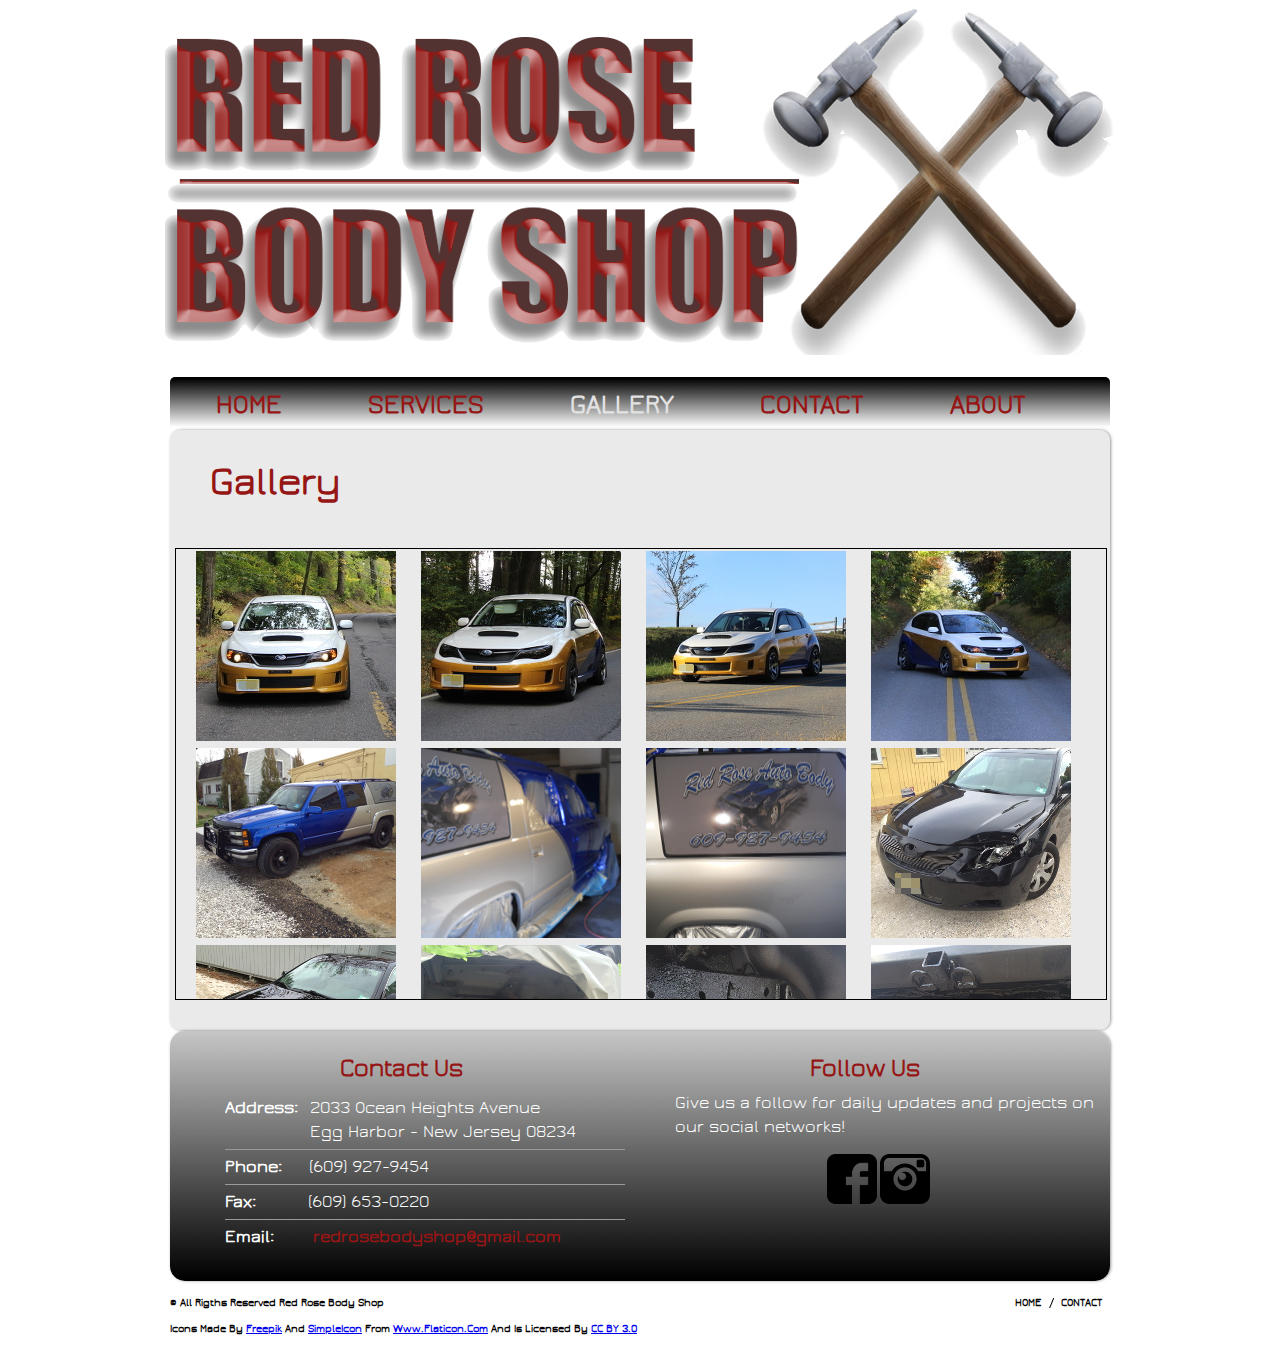
==== commit a07622ff: "Initial commit" ====
--- a/gallery.html
+++ b/gallery.html
@@ -42,22 +42,17 @@
 			<h1><a>Gallery</a></br></br></h1>
 			<div class="gallerycontainer2">
 				<a class="thumbnail2" href="#thumb"><img src="gallery/29s.jpg" width="200px" height="190px" border="1" /><span><img src="gallery/29b.jpg" /></span></a>
-				<a class="thumbnail2" href="#thumb"><img src="gallery/30s.jpg" width="200px" height="190px" border="1" /><span><img src="gallery/30b.jpg" /></span></a>
 				<a class="thumbnail2" href="#thumb"><img src="gallery/31s.jpg" width="200px" height="190px" border="1" /><span><img src="gallery/31b.jpg" /></span></a>
-				<a class="thumbnail2" href="#thumb"><img src="gallery/32s.jpg" width="200px" height="190px" border="1" /><span><img src="gallery/32b.jpg" /></span></a>
-				<a class="thumbnail2" href="#thumb"><img src="gallery/33s.jpg" width="200px" height="190px" border="1" /><span><img src="gallery/33b.jpg" /></span></a>
 				<a class="thumbnail2" href="#thumb"><img src="gallery/34s.jpg" width="200px" height="190px" border="1" /><span><img src="gallery/34b.jpg" /></span></a>
 				<a class="thumbnail2" href="#thumb"><img src="gallery/35s.jpg" width="200px" height="190px" border="1" /><span><img src="gallery/35b.jpg" /></span></a>
 				<a class="thumbnail2" href="#thumb"><img src="gallery/36s.jpg" width="200px" height="190px" border="1" /><span><img src="gallery/36b.jpg" /></span></a>
 				<a class="thumbnail2" href="#thumb"><img src="gallery/37s.jpg" width="200px" height="190px" border="1" /><span><img src="gallery/37b.jpg" /></span></a>
 				<a class="thumbnail2" href="#thumb"><img src="gallery/38s.jpg" width="200px" height="190px" border="1" /><span><img src="gallery/38b.jpg" /></span></a>
-				<a class="thumbnail2" href="#thumb"><img src="gallery/39s.jpg" width="200px" height="190px" border="1" /><span><img src="gallery/39b.jpg" /></span></a>
-				<a class="thumbnail2" href="#thumb"><img src="gallery/40s.jpg" width="200px" height="190px" border="1" /><span><img src="gallery/40b.jpg" /></span></a>
 				<a class="thumbnail2" href="#thumb"><img src="gallery/42s.jpg" width="200px" height="190px" border="1" /><span><img src="gallery/42b.jpg" /></span></a>
 				<a class="thumbnail2" href="#thumb"><img src="gallery/43s.jpg" width="200px" height="190px" border="1" /><span><img src="gallery/43b.jpg" /></span></a>
-				<a class="thumbnail2" href="#thumb"><img src="gallery/44s.jpg" width="200px" height="190px" border="1" /><span><img src="gallery/44b.jpg" /></span></a>
+				<a class="thumbnail2" href="#thumb"><img src="gallery/21s.jpg" width="200px" height="190px" border="1" /><span><img src="gallery/21b.jpg" /></span></a>
+				<a class="thumbnail2" href="#thumb"><img src="gallery/23s.jpg" width="200px" height="190px" border="1" /><span><img src="gallery/23b.jpg" /></span></a>
 				<a class="thumbnail2" href="#thumb"><img src="gallery/45s.jpg" width="200px" height="190px" border="1" /><span><img src="gallery/45b.jpg" /></span></a>
-				<a class="thumbnail2" href="#thumb"><img src="gallery/46s.jpg" width="200px" height="190px" border="1" /><span><img src="gallery/46b.jpg" /></span></a>
 				<a class="thumbnail2" href="#thumb"><img src="gallery/47s.jpg" width="200px" height="190px" border="1" /><span><img src="gallery/47b.jpg" /></span></a>
 				<a class="thumbnail2" href="#thumb"><img src="gallery/48s.jpg" width="200px" height="190px" border="1" /><span><img src="gallery/48b.jpg" /></span></a>
 				<a class="thumbnail2" href="#thumb"><img src="gallery/49s.jpg" width="200px" height="190px" border="1" /><span><img src="gallery/49b.jpg" /></span></a>
@@ -81,9 +76,6 @@
 				<a class="thumbnail2" href="#thumb"><img src="gallery/18s.jpg" width="200px" height="190px" border="1" /><span><img src="gallery/18b.jpg" /></span></a>
 				<a class="thumbnail2" href="#thumb"><img src="gallery/19s.jpg" width="200px" height="190px" border="1" /><span><img src="gallery/19b.jpg" /></span></a>
 				<a class="thumbnail2" href="#thumb"><img src="gallery/20s.jpg" width="200px" height="190px" border="1" /><span><img src="gallery/20b.jpg" /></span></a>
-				<a class="thumbnail2" href="#thumb"><img src="gallery/21s.jpg" width="200px" height="190px" border="1" /><span><img src="gallery/21b.jpg" /></span></a>
-				<a class="thumbnail2" href="#thumb"><img src="gallery/22s.jpg" width="200px" height="190px" border="1" /><span><img src="gallery/22b.jpg" /></span></a>
-				<a class="thumbnail2" href="#thumb"><img src="gallery/23s.jpg" width="200px" height="190px" border="1" /><span><img src="gallery/23b.jpg" /></span></a>
 				<a class="thumbnail2" href="#thumb"><img src="gallery/24s.jpg" width="200px" height="190px" border="1" /><span><img src="gallery/24b.jpg" /></span></a>
 				<a class="thumbnail2" href="#thumb"><img src="gallery/25s.jpg" width="200px" height="190px" border="1" /><span><img src="gallery/25b.jpg" /></span></a>
 				<a class="thumbnail2" href="#thumb"><img src="gallery/26s.jpg" width="200px" height="190px" border="1" /><span><img src="gallery/26b.jpg" /></span></a>
--- a/css/stylerrbs.css
+++ b/css/stylerrbs.css
@@ -4,10 +4,6 @@
 Acording license agreement published by freewebsitetemplates.com
 Copyrigth 2015 - Red Rose Body Shop*/
 
-/*@font-face {
-	font-family: 'Jura';
-	src: url('../fonts/Jura/Jura-Medium.ttf') format('truetype');
-}*/
 @font-face {
 	font-family: 'Jura';
 	src: url('../fonts/Jura/Jura-Regular.ttf') format('truetype');
@@ -93,6 +89,7 @@
 	background: url(../images/menutopbar.jpg) repeat-x bottom left;
 	margin: 0;
 	padding: 0;
+	border-radius: 5px;
 }
 #header .navigation > ul > li {
 	display: block;
@@ -165,6 +162,7 @@
 	padding: 0 14px;
 	text-decoration: none;
 	text-transform: capitalize;
+	border-radius: 3px;
 }
 #header .navigation ul ul li a:hover {
 	background: #e9e9e9;
@@ -173,7 +171,7 @@
 #body {
 	min-height: 600px;
 	margin: 0;
-	padding: 0 0 1px;
+	padding: 0;
 }
 /*Class created by Red Rose Body Shop*/
 #bodyabout {
@@ -201,6 +199,7 @@
 	margin: 0 auto 0px;
 	padding: 0;
 	width: 940px;
+	border-radius: 5px;
 }
 #body .header ul {
 	background: url(../images/headbar1.jpg) repeat-x bottom left;
@@ -237,7 +236,7 @@
 #body .header ul li div {
 	float: left;
 	margin: 0;
-	padding: 10px 10px 0 18px;
+	padding: 10px 10px 0 1opx;
 	width: 280px;
 }
 #body .header ul li div h3 {
@@ -249,6 +248,7 @@
 	margin: 0;
 	padding: 0 0 14px;
 	text-transform: capitalize;
+	text-align: center;
 }
 #body .header ul li div h3 a {
 	color: #961616;
@@ -265,8 +265,9 @@
 	font-size: 16px;
 	font-weight: normal;
 	line-height: 24px;
-	margin: 0;
-	padding: 0;
+	margin: 0 0 0 15px;
+	padding: 0;
+	text-align: justify;
 }
 #body .header ul li div p a {
 	color: #7a7a7a;
@@ -284,6 +285,7 @@
 	overflow: hidden;
 	padding: 0;
 	width: 940px;
+	border-radius: 5px;
 }
 /*Class Created by Red Rose Body Shop Web Master*/
 #body .bodygal {
@@ -297,6 +299,7 @@
 	width: 940px;
 	min-height: 600px;
 	height: auto !important;
+	border-radius: 10px;
 }
 /*Class Created by Red Rose Body Shop Web Master*/
 #body .bodygal2 {
@@ -310,6 +313,7 @@
 	width: 940px;
 	min-height: 600px;
 	height: auto !important;
+	border-radius: 10px;
 }
 /*Class Created by Red Rose Body Shop Web Master*/
 #body .bodygal3 {
@@ -323,6 +327,7 @@
 	width: 940px;
 	min-height: 600px;
 	height: auto !important;
+	border-radius: 10px;
 }
 /*Class Created by Red Rose Body Shop Web Master*/
 #body .bodygal div {
@@ -347,6 +352,7 @@
 /*Class Created by Red Rose Body Shop Web Master*/
 #body .bodygal h1{
 	padding: 15px 80px 0 80px;
+	text-align: justify;
 }
 /*Class Created by Red Rose Body Shop Web Master*/
 #body .bodygal2 h1{
@@ -355,6 +361,7 @@
 /*Class Created by Red Rose Body Shop Web Master*/
 #body .bodygal3 h1{
 	padding: 15px 80px 0 80px;
+	text-align: justify;
 }
 /*Class Created by Red Rose Body Shop Web Master*/
 #body .bodygal h1 img{
@@ -450,6 +457,7 @@
 	padding: 0;
 	width: 940px;
 	min-height: 598px;
+	border-radius: 10px;
 }
 /*Class Created by Red Rose Body Shop Web Master*/
 #body .bodyvid div {
@@ -460,6 +468,7 @@
 /*Class Created by Red Rose Body Shop Web Master*/
 #body .bodyvid h1{
 	padding: 15px 80px 0 80px;
+	text-align: justify;
 }
 /*Class Created by Red Rose Body Shop Web Master*/
 #body .bodyvid h1 img{
@@ -578,13 +587,15 @@
 	-webkit-box-shadow: 0px -1px 3px rgba(50, 50, 52, 0.5);
 	-moz-box-shadow: 0px -1px 3px rgba(50, 50, 52, 0.5);
 	box-shadow: 0px -1px 3px rgba(50, 50, 52, 0.5);
-	margin: 0;
-	padding: 0 0 0 0;
+	margin: 0 auto;
+	padding: 0;
+	width: 940px;
+	border-radius: 15px;
 }
 #body .footer > div {
 	margin: 0 auto;
 	padding: 0 0 0 0;
-	width: 1300px;
+	width: 950px;
 }
 #body .footer div h2 {
 	background: url(../images/horbared.jpg) repeat-x 0 12px;
@@ -606,15 +617,15 @@
 #body .footer div ul {
 	margin: 0 auto;
 	overflow: hidden;
-	padding: 0 0 0 145px;
+	padding: 0;
 }
 #body .footer div ul li {
 	float: left;
 	list-style: none;
 	margin: 0 auto;
 	overflow: hidden;
-	padding: 25px 0 25px 0;
-	width: 550px;
+	padding: 15px 0 15px 10px;
+	width: 465px;
 }
 #body .footer div ul li .figure {
 	display: block;
@@ -635,7 +646,7 @@
 	float: left;
 	margin: 0 0 0 0;
 	padding: 0 0 0 0;
-	width: 400px;
+	width: 380px;
 }
 #body .footer div ul li div h3 {
 	color: #7a7a7a;
@@ -643,7 +654,7 @@
 	font-size: 30px;
 	font-weight: normal;
 	margin: 0 0 0 0;
-	padding: 0 0 0 15px;
+	padding: 0 0 0 10px;
 	text-transform: capitalize;
 }
 #body .footer div ul li div h3 a {
@@ -661,7 +672,8 @@
 	font-weight: normal;
 	line-height: 24px;
 	margin: 0;
-	padding: 0 0 0 20px;
+	padding: 0 0 0 10px;
+	text-align: justify;
 }
 #body .footer div ul li div p a {
 	color: #7a7a7a;
@@ -680,6 +692,7 @@
 	overflow: hidden;
 	padding: 0;
 	width: 940px;
+	border-radius: 10px;
 }
 #body .content .section {
 	float: left;
@@ -694,6 +707,7 @@
 	font-size: 17px;
 	margin: 0;
 	padding: 0;
+	text-align: justify;
 }
 #body .content .section p a {
 	color: #7a7a7a;
@@ -870,456 +884,6 @@
 #body .content .section .team ul li a.figure {
 	margin: 0 0 15px;
 }
-#body .content .section .gallery {
-	margin: 0;
-	padding: 0;
-}
-#body .content .section .gallery h2 {
-	padding: 20px 0 0 40px;
-}
-#body .content .section .gallery ul {
-	margin: 0;
-	overflow: hidden;
-	padding: 25px 0 0;
-}
-#body .content .section .gallery ul li {
-	display: block;
-	float: left;
-	list-style: none;
-	margin: 0 0 0 40px;
-	padding: 0 0 20px;
-	width: 262px;
-}
-#body .content .section .gallery ul li h4 {
-	color: #7a7a7a;
-	font-family: 'Lato-Light';
-	font-size: 18px;
-	font-weight: normal;
-	margin: 0;
-	padding: 0 0 15px;
-	text-transform: capitalize;
-}
-#body .content .section .gallery ul li h4 a {
-	color: #7a7a7a;
-	text-decoration: none;
-}
-#body .content .section .gallery ul li h4 a:hover {
-	color: #fcac00;
-}
-#body .content .section .gallery a.figure {
-	display: block;
-	margin: 0 0 15px;
-	padding: 0;
-}
-#body .content .section .gallery a.figure:hover {
-	opacity: 0.8;
-}
-#body .content .section .gallery a.figure img {
-	border: 1px solid #dfdfdf;
-	display: block;
-	padding: 5px;
-}
-#body .content .section .gallery > a.figure {
-	margin: 25px 0 10px 40px;
-}
-#body .content .section .gallery div {
-	margin: 0;
-	overflow: hidden;
-	padding: 0 40px;
-}
-#body .content .section .gallery div span {
-	display: block;
-	float: left;
-	margin: 0;
-	overflow: hidden;
-}
-#body .content .section .gallery div span span {
-	color: #7a7a7a;
-	display: block;
-	height: 18px;
-	line-height: 18px;
-	padding: 0 10px;
-}
-#body .content .section .gallery div > span {
-	padding: 6px 0 0;
-	width: 75px;
-}
-#body .content .section .gallery div span a {
-	background: url(../images/interface.png) no-repeat;
-	display: block;
-	float: left;
-	height: 18px;
-	margin: 0;
-	padding: 0;
-	text-indent: -99999px;
-	width: 18px;
-}
-#body .content .section .gallery div span a.prev {
-	background-position: 0 -120px;
-}
-#body .content .section .gallery div span a.prev:hover {
-	background-position: -24px -120px;
-}
-#body .content .section .gallery div span a.next {
-	background-position: 0 -151px;
-}
-#body .content .section .gallery div span a.next:hover {
-	background-position: -24px -151px;
-}
-#body .content .section .gallery div p {
-	float: right;
-	padding: 0;
-	width: 440px;
-}
-#body .content .section .testimonials {
-	margin: 0;
-	overflow: hidden;
-	padding: 0 40px;
-}
-#body .content .section .testimonials h2 {
-	clear: both;
-	margin: 0 0 10px;
-}
-#body .content .section .testimonials div {
-	background: url(../images/bg-sidebar.png) repeat-y;
-	float: left;
-	margin: 0;
-	padding: 0;
-	width: 266px;
-}
-#body .content .section .testimonials div form {
-	background: url(../images/bg-sidebar-bottom.png) no-repeat bottom left;
-	margin: 0;
-	padding: 0 0 27px;
-}
-#body .content .section .testimonials div form span {
-	background: url(../images/bg-sidebar-top.png) no-repeat top left;
-	color: #7a7a7a;
-	display: block;
-	font-family: 'Lato-Light';
-	font-size: 18px;
-	font-weight: normal;
-	margin: 0;
-	padding: 20px 21px;
-	text-transform: capitalize;
-}
-#body .content .section .testimonials div form label {
-	color: #7a7a7a;
-	display: block;
-	font-family: 'PT_Sans-Web-Regular';
-	font-size: 13px;
-	font-weight: normal;
-	margin: 0;
-	padding: 0 23px 0 21px;
-	text-transform: capitalize;
-}
-#body .content .section .testimonials div form input {
-	background: url(../images/interface.png) no-repeat 0 -411px;
-	border: 0;
-	color: #7a7a7a;
-	display: block;
-	font-family: 'PT_Sans-Web-Regular';
-	font-size: 13px;
-	font-weight: normal;
-	height: 24px;
-	line-height: 24px;
-	margin: 7px 0 20px;
-	padding: 0 5px;
-	width: 211px;
-}
-#body .content .section .testimonials div form label textarea {
-	background: url(../images/interface.png) no-repeat -425px -179px;
-	border: 0;
-	color: #7a7a7a;
-	display: block;
-	font-family: 'PT_Sans-Web-Regular';
-	font-size: 13px;
-	font-weight: normal;
-	height: 204px;
-	margin: 7px 0 11px;
-	overflow: auto;
-	padding: 10px 5px;
-	width: 211px;
-	resize: none;
-}
-#body .content .section .testimonials div form #submitBtn {
-	background-position: -276px -476px;
-	cursor: pointer;
-	height: 31px;
-	margin: 0 0 0 21px;
-	padding: 0;
-	width: 220px;
-}
-#body .content .section .testimonials div form #submitBtn:hover {
-	background-position: -407px -604px;
-}
-#body .content .section .testimonials ul {
-	display: block;
-	float: left;
-	margin: 0;
-	padding: 0;
-	width: 294px;
-}
-#body .content .section .testimonials ul li {
-	background: url(../images/border2.gif) no-repeat top right;
-	list-style: none;
-	margin: 0;
-	padding: 25px 0 29px;
-}
-#body .content .section .testimonials ul li:first-child {
-	background: none;
-	padding: 11px 0 29px;
-}
-#body .content .section .testimonials ul li p {
-	background: url(../images/icons.png) no-repeat 12px -200px;
-	padding: 0 0 0 37px;
-}
-#body .content .section .testimonials ul li span {
-	color: #7a7a7a;
-	display: block;
-	margin: 0;
-	padding: 16px 0 0 37px;
-	text-transform: capitalize;
-}
-#body .content .section .testimonials ul li span b {
-	display: block;
-	font-family: 'PT_Sans-Web-Bold';
-	font-size: 13px;
-	font-weight: normal;
-	margin: 0;
-	padding: 0 0 15px;
-}
-#body .content .section .services {
-	margin: 0;
-	padding: 0 40px;
-}
-#body .content .section .services ul {
-	margin: 0;
-	padding: 25px 0 0;
-}
-#body .content .section .services ul li {
-	list-style: none;
-	margin: 0;
-	overflow: hidden;
-	padding: 0 0 24px;
-}
-#body .content .section .services ul li a.figure {
-	display: block;
-	float: left;
-	margin: 5px 0 0;
-	padding: 0;
-}
-#body .content .section .services ul li a.figure:hover {
-	opacity: 0.8;
-}
-#body .content .section .services ul li a.figure img {
-	border: 1px solid #dfdfdf;
-	display: block;
-	padding: 5px;
-}
-#body .content .section .services ul li div {
-	float: left;
-	margin: 0;
-	padding: 0 0 0 39px;
-	width: 339px;
-}
-#body .content .section .services ul li div h3 {
-	padding: 0 0 15px;
-}
-#body .content .section .promo {
-	margin: 0;
-	padding: 0;
-}
-#body .content .section .promo h2 {
-	padding: 0 0 0 40px;
-}
-#body .content .section .promo ul {
-	margin: 0;
-	overflow: hidden;
-	padding: 25px 0 0;
-}
-#body .content .section .promo ul li {
-	display: block;
-	float: left;
-	list-style: none;
-	margin: 0 0 0 40px;
-	padding: 0;
-	width: 266px;
-}
-#body .content .section .promo ul li a {
-	display: block;
-	margin: 0;
-	padding: 0;
-}
-#body .content .section .promo ul li a:hover {
-	opacity: 0.8;
-}
-#body .content .section .promo ul li a img {
-	border: 0;
-}
-#body .content .section .contact, #body .content .section .booking {
-	margin: 0;
-	padding: 15px 0 0 10px;
-	width: 605px;
-}
-#body .content .section .contact h2, #body .content .section .booking h2 {
-	padding: 0 0 25px;
-}
-#body .content .section .contact form {
-	margin: 0;
-	padding: 24px 0 0;
-}
-#body .content .section .contact form label {
-	margin: 0;
-	padding: 0;
-}
-#body .content .section .contact form label span {
-	color: #7a7a7a;
-	display: block;
-	font-family: 'PT_Sans-Web-Regular';
-	font-size: 13px;
-	font-weight: normal;
-	margin: 0;
-	padding: 10px 0;
-	text-transform: capitalize;
-}
-#body .content .section .contact form input {
-	background: url(../images/interface.png) no-repeat 0 -353px;
-	border: 0;
-	color: #7a7a7a;
-	display: block;
-	font-family: 'PT_Sans-Web-Regular';
-	font-size: 13px;
-	font-weight: normal;
-	height: 24px;
-	line-height: 24px;
-	margin: 0;
-	padding: 0 5px;
-	width: 331px;
-}
-#body .content .section .contact form #send {
-	background-position: -453px -440px;
-	height: 31px;
-	margin: 18px 0 0;
-	padding: 0;
-	width: 164px;
-}
-#body .content .section .contact form #send:hover {
-	background-position: -407px -531px;
-}
-#body .content .section .contact form textarea {
-	background: url(../images/interface.png) no-repeat 0 -179px;
-	border: 0;
-	color: #7a7a7a;
-	height: 159px;
-	margin: 0;
-	overflow: auto;
-	padding: 5px;
-	resize: none;
-	width: 408px;
-}
-/*#body .content .section .booking form {
-	margin: 0;
-	padding: 0 0 25px;
-}
-#body .content .section .booking form h4 {
-	color: #7a7a7a;
-	font-family: 'Lato-Light';
-	font-size: 18px;
-	font-weight: normal;
-	margin: 0;
-	padding: 25px 0 5px;
-	text-transform: capitalize;
-}
-#body .content .section .booking form label, #body .content .section .booking form input, #body .content .section .booking form span, #body .content .section .booking form textarea, #body .content .section .booking form select {
-	color: #7a7a7a;
-	display: block;
-	font-family: 'PT_Sans-Web-Regular';
-	font-size: 13px;
-	font-weight: normal;
-	margin: 0;
-	padding: 0;
-}
-#body .content .section .booking form span {
-	line-height: 24px;
-	padding: 10px 0 5px;
-	text-transform: capitalize;
-}
-#body .content .section .booking form input {
-	background: url(../images/interface.png) no-repeat;
-	border: 0;
-	height: 24px;
-	line-height: 24px;
-	padding: 0 5px;
-}
-#body .content .section .booking form div {
-	margin: 0;
-	overflow: hidden;
-	padding: 0;
-}
-#body .content .section .booking form div div {
-	float: left;
-	min-height: 37px;
-	width: 260px;
-}
-#body .content .section .booking form label {
-	float: left;
-}
-#body .content .section .booking .form1 input {
-	background-position: 0 -382px;
-	width: 250px;
-}
-#body .content .section .booking .form2 div input {
-	background-position: -277px -382px;
-	width: 110px;
-}
-#body .content .section .booking form #confirm2 {
-	width: 260px;
-}
-#body .content .section .booking form #confirm2 span {
-	padding: 49px 0 5px;
-}
-#body .content .section .booking form #confirm {
-	background-position: 0 -382px;
-	width: 250px;
-}
-#body .content .section .booking form #city, #body .content .section .booking form #state {
-	background: url(../images/interface.png) no-repeat -277px -382px;
-	border: 0;
-	height: 24px;
-	width: 120px;
-}
-#body .content .section .booking form #schedule {
-	background: url(../images/interface.png) no-repeat 0 -382px;
-	border: 0;
-	height: 24px;
-	width: 260px;
-}
-#body .content .section .booking form textarea {
-	background: url(../images/interface.png) no-repeat -85px -1px;
-	border: 0;
-	height: 158px;
-	overflow: auto;
-	padding: 5px;
-	resize: none;
-	width: 550px;
-}
-#body .content .section .booking form #fname, #body .content .section .booking form #email3, #body .content .section .booking form #address1, #body .content .section .booking form #address2, #body .content .section .booking .form2 div {
-	margin: 0 40px 0 0;
-}
-#body .content .section .booking form #city, #body .content .section .booking form #brand, #body .content .section .booking form #year {
-	margin: 0 20px 0 0;
-}
-#body .content .section .booking form #send2 {
-	background-position: -453px -440px;
-	height: 31px;
-	margin: 19px 0 0;
-	padding: 0;
-	width: 164px;
-}
-#body .content .section .booking form #send2:hover {
-	background-position: -407px -531px;
-}*/
 #body .content .sidebar {
 	float: left;
 	margin: 0 5px 0 0;
@@ -1382,72 +946,6 @@
 	line-height: 25px;
 	padding: 0 0 10px 39px;
 }
-#body .content .sidebar .post {
-	background: url(../images/bg-sidebar.png) repeat-y;
-	margin: 0 0 24px 18px;
-	width: 266px;
-}
-#body .content .sidebar .post h3 {
-	background: url(../images/bg-sidebar-top.png) no-repeat top left;
-	height: 50px;
-	padding: 0 20px 0 23px;
-}
-#body .content .sidebar .post ul {
-	background: url(../images/bg-sidebar-bottom.png) no-repeat bottom left;
-	padding: 0 23px 10px 21px;
-}
-#body .content .sidebar .post ul li {
-	background: url(../images/bg-sidebar-nav.gif) no-repeat top center;
-	overflow: hidden;
-	padding: 5px 0;
-}
-#body .content .sidebar .post ul li:first-child {
-	background: none;
-}
-#body .content .sidebar .post ul li a.figure {
-	display: block;
-	float: left;
-	margin: 8px 10px 0 0;
-	padding: 0;
-}
-#body .content .sidebar .post ul li a.figure:hover {
-	opacity: 0.8;
-}
-#body .content .sidebar .post ul li a.figure img {
-	border: 1px solid #dfdfdf;
-	display: block;
-}
-#body .content .sidebar .post ul li div {
-	float: left;
-	margin: 0;
-	padding: 0;
-	width: 162px;
-}
-#body .content .sidebar .post ul li div span {
-	display: block;
-	margin: 0;
-	padding: 0;
-}
-#body .content .sidebar .post ul li div span a {
-	color: #fcac00;
-	line-height: 24px;
-	text-decoration: none;
-}
-#body .content .sidebar .post ul li div span a:hover {
-	text-decoration: underline;
-}
-#body .content .sidebar .post ul li div p {
-	color: #7a7a7a;
-	line-height: 24px;
-	margin: 0;
-	padding: 0;
-}
-#body .content .sidebar .post ul li div p a {
-	color: #fcac00;
-}
-#body .content .sidebar .post ul li div p a:hover {
-	color: #f3be4b;
-}
 #body .content .sidebar .contact {
 	/*background: url(../images/bg-sidebar.png) repeat-y;*/
 	margin: -10px 0 24px 20px;
@@ -1651,7 +1149,7 @@
 	/*font-family: 'PT_Sans-Web-Regular';*/
 	font-family: 'Jura';
 	font-weight: normal;
-	margin: 1px auto;
+	margin: 0px auto;
 	padding: 0;
 	width: 940px;
 }
@@ -1666,6 +1164,7 @@
 	margin: 0;
 	overflow: hidden;
 	padding: 25px 0px;
+	border-radius: 15px;
 }
 #footer > div:first-child {
 	-webkit-box-shadow: 1px 0px 3px rgba(52, 50, 50, 0.5);
@@ -1704,7 +1203,7 @@
 	font-size: 25px;
 	font-weight: bold;
 	margin: 0;
-	padding: 0 0px 10px 180px;
+	padding: 0 0px 10px 170px;
 	text-transform: capitalize;
 }
 #footer div .contact ul li b {
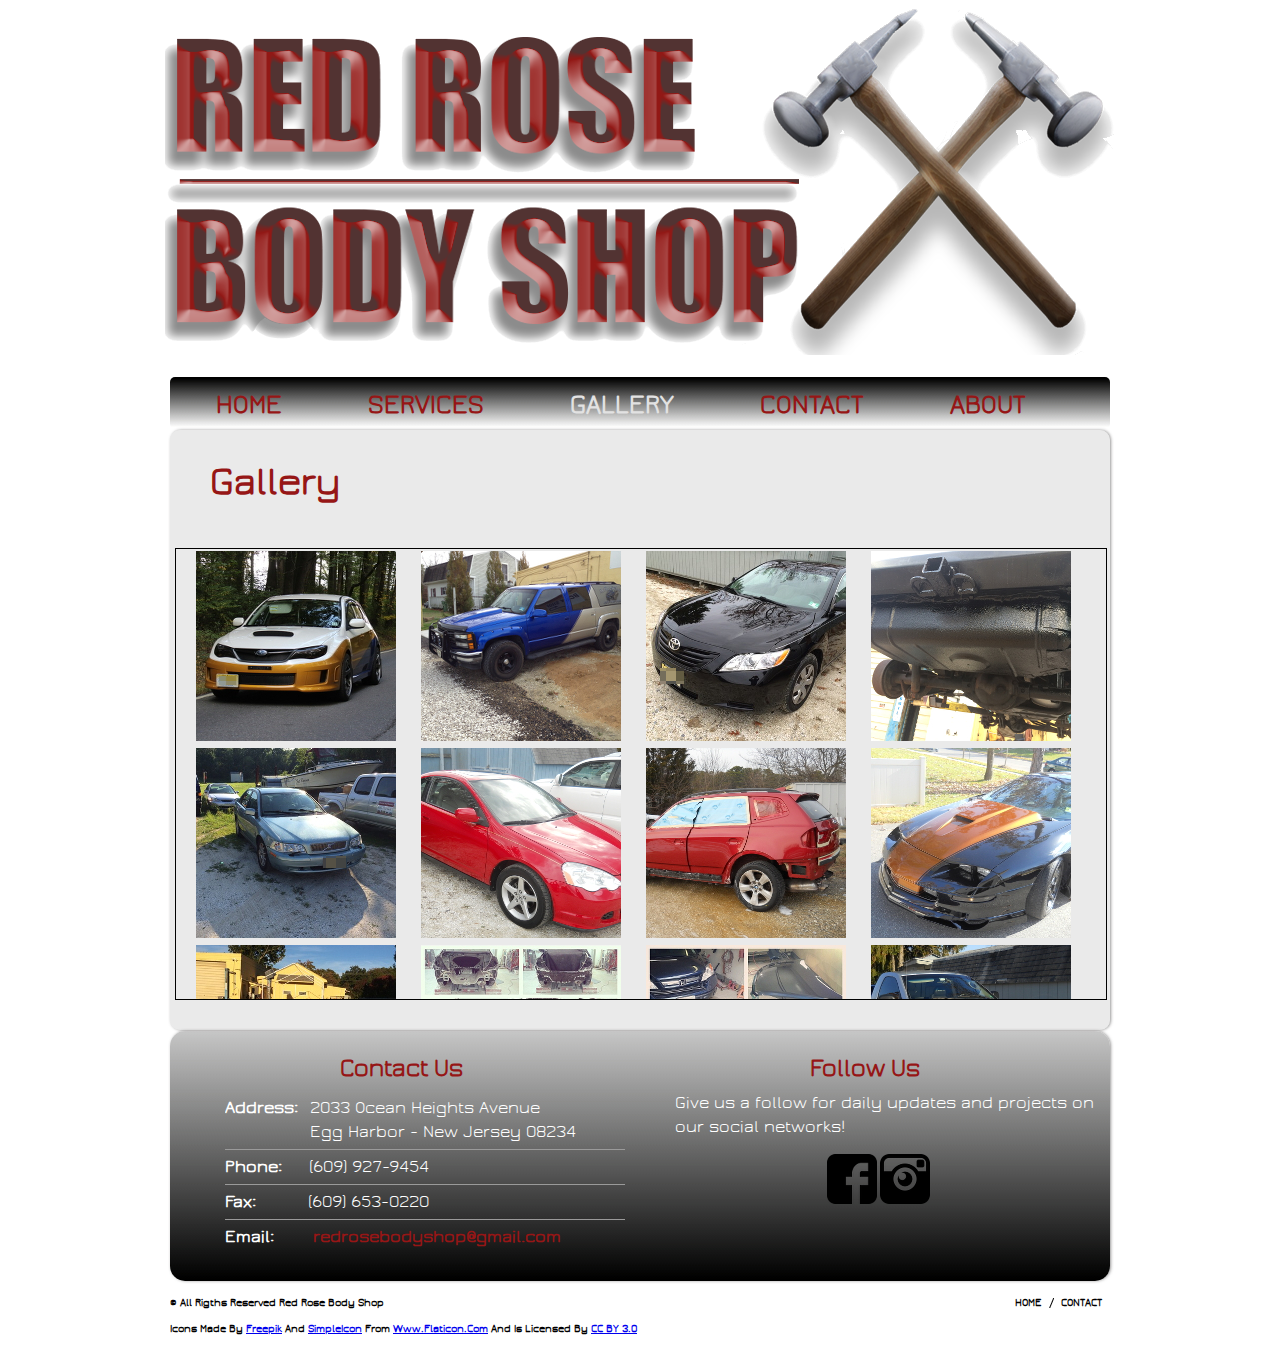
==== commit 4bf91e84: "Initial commit" ====
--- a/gallery.html
+++ b/gallery.html
@@ -41,45 +41,24 @@
 		<div class="bodygal2"">
 			<h1><a>Gallery</a></br></br></h1>
 			<div class="gallerycontainer2">
-				<a class="thumbnail2" href="#thumb"><img src="gallery/29s.jpg" width="200px" height="190px" border="1" /><span><img src="gallery/29b.jpg" /></span></a>
 				<a class="thumbnail2" href="#thumb"><img src="gallery/31s.jpg" width="200px" height="190px" border="1" /><span><img src="gallery/31b.jpg" /></span></a>
-				<a class="thumbnail2" href="#thumb"><img src="gallery/34s.jpg" width="200px" height="190px" border="1" /><span><img src="gallery/34b.jpg" /></span></a>
-				<a class="thumbnail2" href="#thumb"><img src="gallery/35s.jpg" width="200px" height="190px" border="1" /><span><img src="gallery/35b.jpg" /></span></a>
 				<a class="thumbnail2" href="#thumb"><img src="gallery/36s.jpg" width="200px" height="190px" border="1" /><span><img src="gallery/36b.jpg" /></span></a>
-				<a class="thumbnail2" href="#thumb"><img src="gallery/37s.jpg" width="200px" height="190px" border="1" /><span><img src="gallery/37b.jpg" /></span></a>
-				<a class="thumbnail2" href="#thumb"><img src="gallery/38s.jpg" width="200px" height="190px" border="1" /><span><img src="gallery/38b.jpg" /></span></a>
-				<a class="thumbnail2" href="#thumb"><img src="gallery/42s.jpg" width="200px" height="190px" border="1" /><span><img src="gallery/42b.jpg" /></span></a>
 				<a class="thumbnail2" href="#thumb"><img src="gallery/43s.jpg" width="200px" height="190px" border="1" /><span><img src="gallery/43b.jpg" /></span></a>
-				<a class="thumbnail2" href="#thumb"><img src="gallery/21s.jpg" width="200px" height="190px" border="1" /><span><img src="gallery/21b.jpg" /></span></a>
-				<a class="thumbnail2" href="#thumb"><img src="gallery/23s.jpg" width="200px" height="190px" border="1" /><span><img src="gallery/23b.jpg" /></span></a>
 				<a class="thumbnail2" href="#thumb"><img src="gallery/45s.jpg" width="200px" height="190px" border="1" /><span><img src="gallery/45b.jpg" /></span></a>
-				<a class="thumbnail2" href="#thumb"><img src="gallery/47s.jpg" width="200px" height="190px" border="1" /><span><img src="gallery/47b.jpg" /></span></a>
-				<a class="thumbnail2" href="#thumb"><img src="gallery/48s.jpg" width="200px" height="190px" border="1" /><span><img src="gallery/48b.jpg" /></span></a>
 				<a class="thumbnail2" href="#thumb"><img src="gallery/49s.jpg" width="200px" height="190px" border="1" /><span><img src="gallery/49b.jpg" /></span></a>
-				<a class="thumbnail2" href="#thumb"><img src="gallery/1s.jpg" width="200px" height="190px" border="1" /><span><img src="gallery/1b.jpg" /></span></a>
 				<a class="thumbnail2" href="#thumb"><img src="gallery/2s.jpg" width="200px" height="190px" border="1" /><span><img src="gallery/2b.jpg" /></span></a>
-				<a class="thumbnail2" href="#thumb"><img src="gallery/3s.jpg" width="200px" height="190px" border="1" /><span><img src="gallery/3b.jpg" /></span></a>
 				<a class="thumbnail2" href="#thumb"><img src="gallery/4s.jpg" width="200px" height="190px" border="1" /><span><img src="gallery/4b.jpg" /></span></a>
-				<a class="thumbnail2" href="#thumb"><img src="gallery/5s.jpg" width="200px" height="190px" border="1" /><span><img src="gallery/5b.jpg" /></span></a>
 				<a class="thumbnail2" href="#thumb"><img src="gallery/6s.jpg" width="200px" height="190px" border="1" /><span><img src="gallery/6b.jpg" /></span></a>
-				<a class="thumbnail2" href="#thumb"><img src="gallery/7s.jpg" width="200px" height="190px" border="1" /><span><img src="gallery/7b.jpg" /></span></a>
 				<a class="thumbnail2" href="#thumb"><img src="gallery/8s.jpg" width="200px" height="190px" border="1" /><span><img src="gallery/8b.jpg" /></span></a>
 				<a class="thumbnail2" href="#thumb"><img src="gallery/9s.jpg" width="200px" height="190px" border="1" /><span><img src="gallery/9b.jpg" /></span></a>
 				<a class="thumbnail2" href="#thumb"><img src="gallery/10s.jpg" width="200px" height="190px" border="1" /><span><img src="gallery/10b.jpg" /></span></a>
-				<a class="thumbnail2" href="#thumb"><img src="gallery/11s.jpg" width="200px" height="190px" border="1" /><span><img src="gallery/11b.jpg" /></span></a>
 				<a class="thumbnail2" href="#thumb"><img src="gallery/12s.jpg" width="200px" height="190px" border="1" /><span><img src="gallery/12b.jpg" /></span></a>
-				<a class="thumbnail2" href="#thumb"><img src="gallery/13s.jpg" width="200px" height="190px" border="1" /><span><img src="gallery/13b.jpg" /></span></a>
 				<a class="thumbnail2" href="#thumb"><img src="gallery/14s.jpg" width="200px" height="190px" border="1" /><span><img src="gallery/14b.jpg" /></span></a>
-				<a class="thumbnail2" href="#thumb"><img src="gallery/15s.jpg" width="200px" height="190px" border="1" /><span><img src="gallery/15b.jpg" /></span></a>
 				<a class="thumbnail2" href="#thumb"><img src="gallery/16s.jpg" width="200px" height="190px" border="1" /><span><img src="gallery/16b.jpg" /></span></a>
-				<a class="thumbnail2" href="#thumb"><img src="gallery/17s.jpg" width="200px" height="190px" border="1" /><span><img src="gallery/17b.jpg" /></span></a>
 				<a class="thumbnail2" href="#thumb"><img src="gallery/18s.jpg" width="200px" height="190px" border="1" /><span><img src="gallery/18b.jpg" /></span></a>
-				<a class="thumbnail2" href="#thumb"><img src="gallery/19s.jpg" width="200px" height="190px" border="1" /><span><img src="gallery/19b.jpg" /></span></a>
 				<a class="thumbnail2" href="#thumb"><img src="gallery/20s.jpg" width="200px" height="190px" border="1" /><span><img src="gallery/20b.jpg" /></span></a>
 				<a class="thumbnail2" href="#thumb"><img src="gallery/24s.jpg" width="200px" height="190px" border="1" /><span><img src="gallery/24b.jpg" /></span></a>
 				<a class="thumbnail2" href="#thumb"><img src="gallery/25s.jpg" width="200px" height="190px" border="1" /><span><img src="gallery/25b.jpg" /></span></a>
-				<a class="thumbnail2" href="#thumb"><img src="gallery/26s.jpg" width="200px" height="190px" border="1" /><span><img src="gallery/26b.jpg" /></span></a>
-				<a class="thumbnail2" href="#thumb"><img src="gallery/27s.jpg" width="200px" height="190px" border="1" /><span><img src="gallery/27b.jpg" /></span></a>
 				<a class="thumbnail2" href="#thumb"><img src="gallery/28s.jpg" width="200px" height="190px" border="1" /><span><img src="gallery/28b.jpg" /></span></a>
 			</div>
 		</div>
--- a/css/stylerrbs.css
+++ b/css/stylerrbs.css
@@ -21,6 +21,7 @@
 #body .content .section .contact img{
 	border: 1px solid #fff;
 	padding: 5px;
+	border-radius: 8px;
 }
 #header {
 	margin: 0;
@@ -120,13 +121,6 @@
 #header .navigation > ul > li > a:hover {
 	color: #e2e2e2;
 }
-/*#header .navigation > ul > li.booking > a {
-	color: #961616;
-	font-family: 'Lato-Black';
-}
-#header .navigation > ul > li.booking > a:hover {
-	color: #f3be4b;
-}*/
 #header .navigation ul ul {
 	left: -99999px;
 	margin: 0;
@@ -716,7 +710,7 @@
 #body .content .section p a:hover {
 	color: #4c4c4c;
 }
-#body .content .section .breadcrumb {
+/*#body .content .section .breadcrumb {
 	background: url(../images/border.png) repeat-x bottom left;
 	margin: 0 0 20px 38px;
 	overflow: hidden;
@@ -759,7 +753,7 @@
 }
 #body .content .section .breadcrumb ul li a:hover {
 	color: #f3be4b;
-}
+}*/
 #body .content .section div h2 {
 	color: #961616;
 	font-family: 'Jura';
@@ -854,6 +848,7 @@
 	border: 1px solid #ffffff;
 	display: block;
 	padding: 5px;
+	border-radius: 8px;
 }
 #body .content .section .team div a.figure {
 	float: left;
@@ -966,6 +961,7 @@
 	border: 1px solid #ffffff;
 	display: block;
 	padding: 5px;
+	border-radius: 8px;
 }
 #body .content .sidebar .contact h3 {
 	background: url(../images/bg-sidebar-top.png) no-repeat top left;
